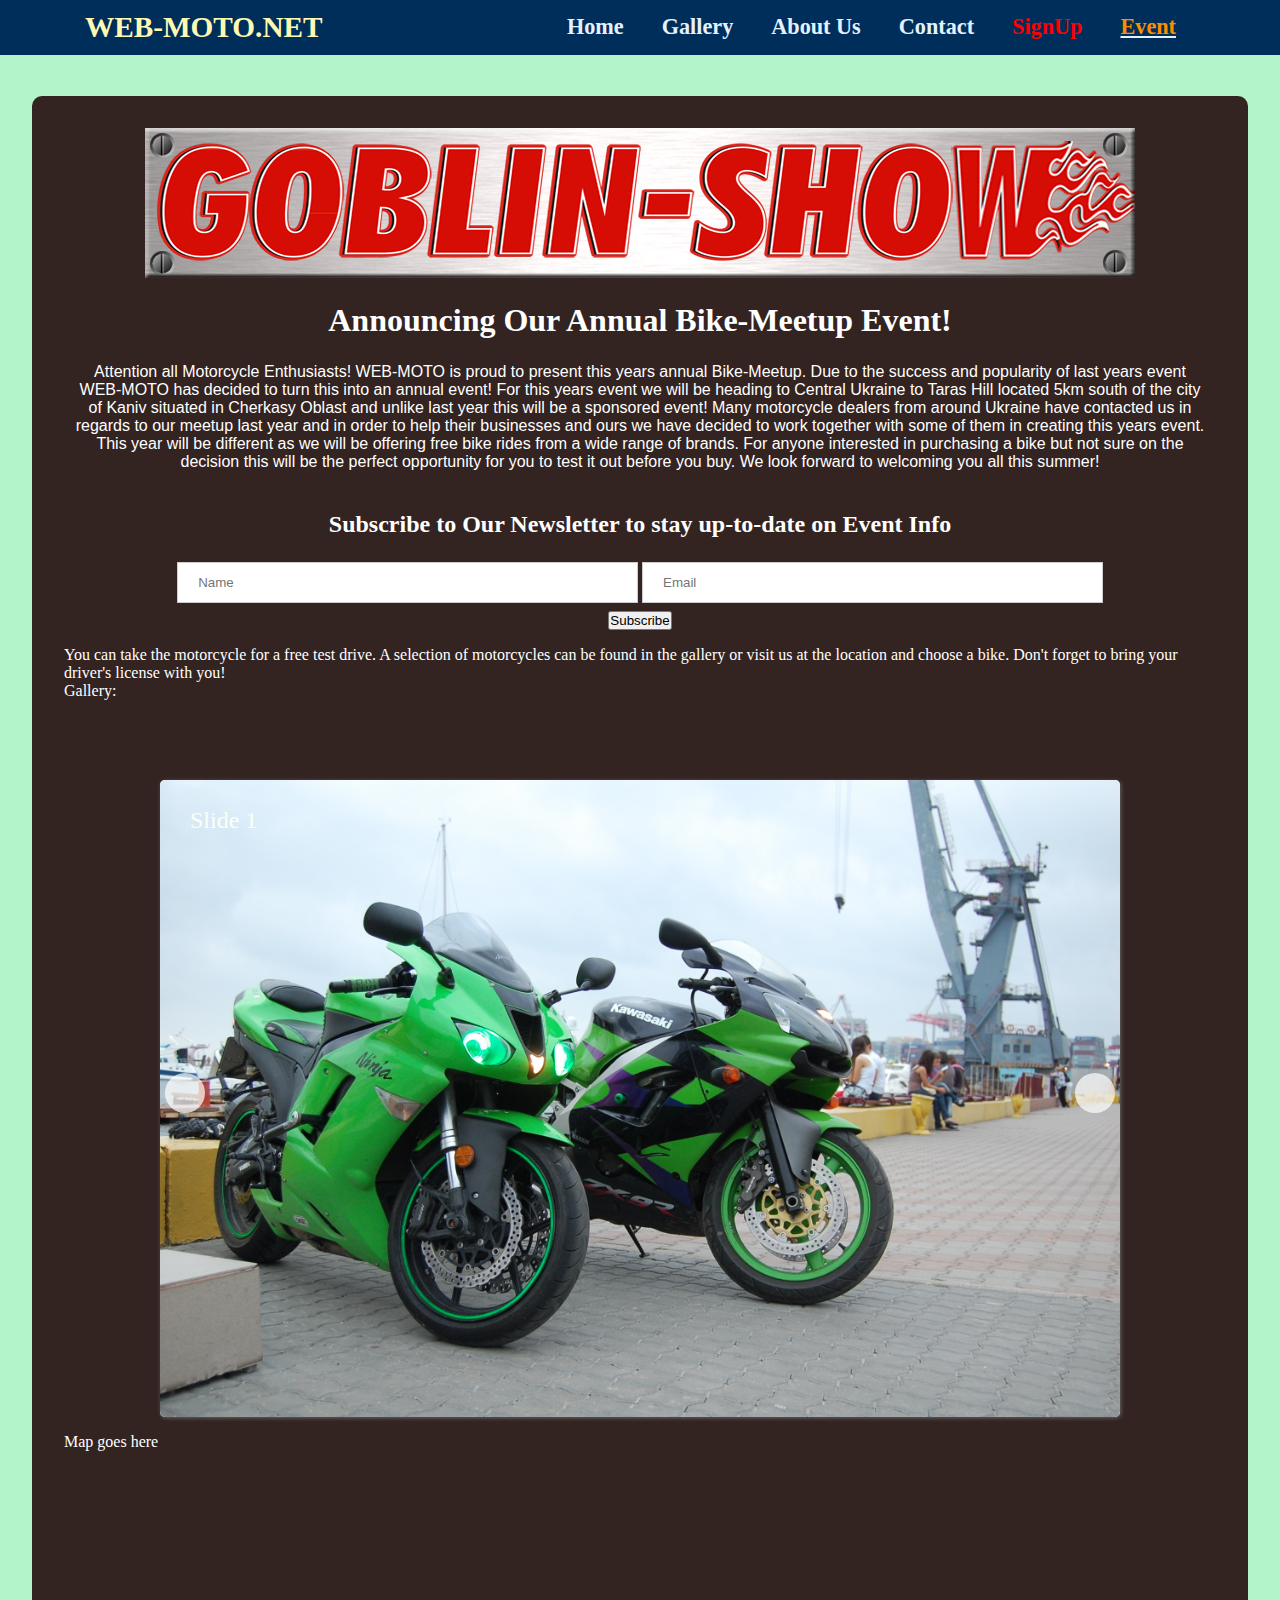
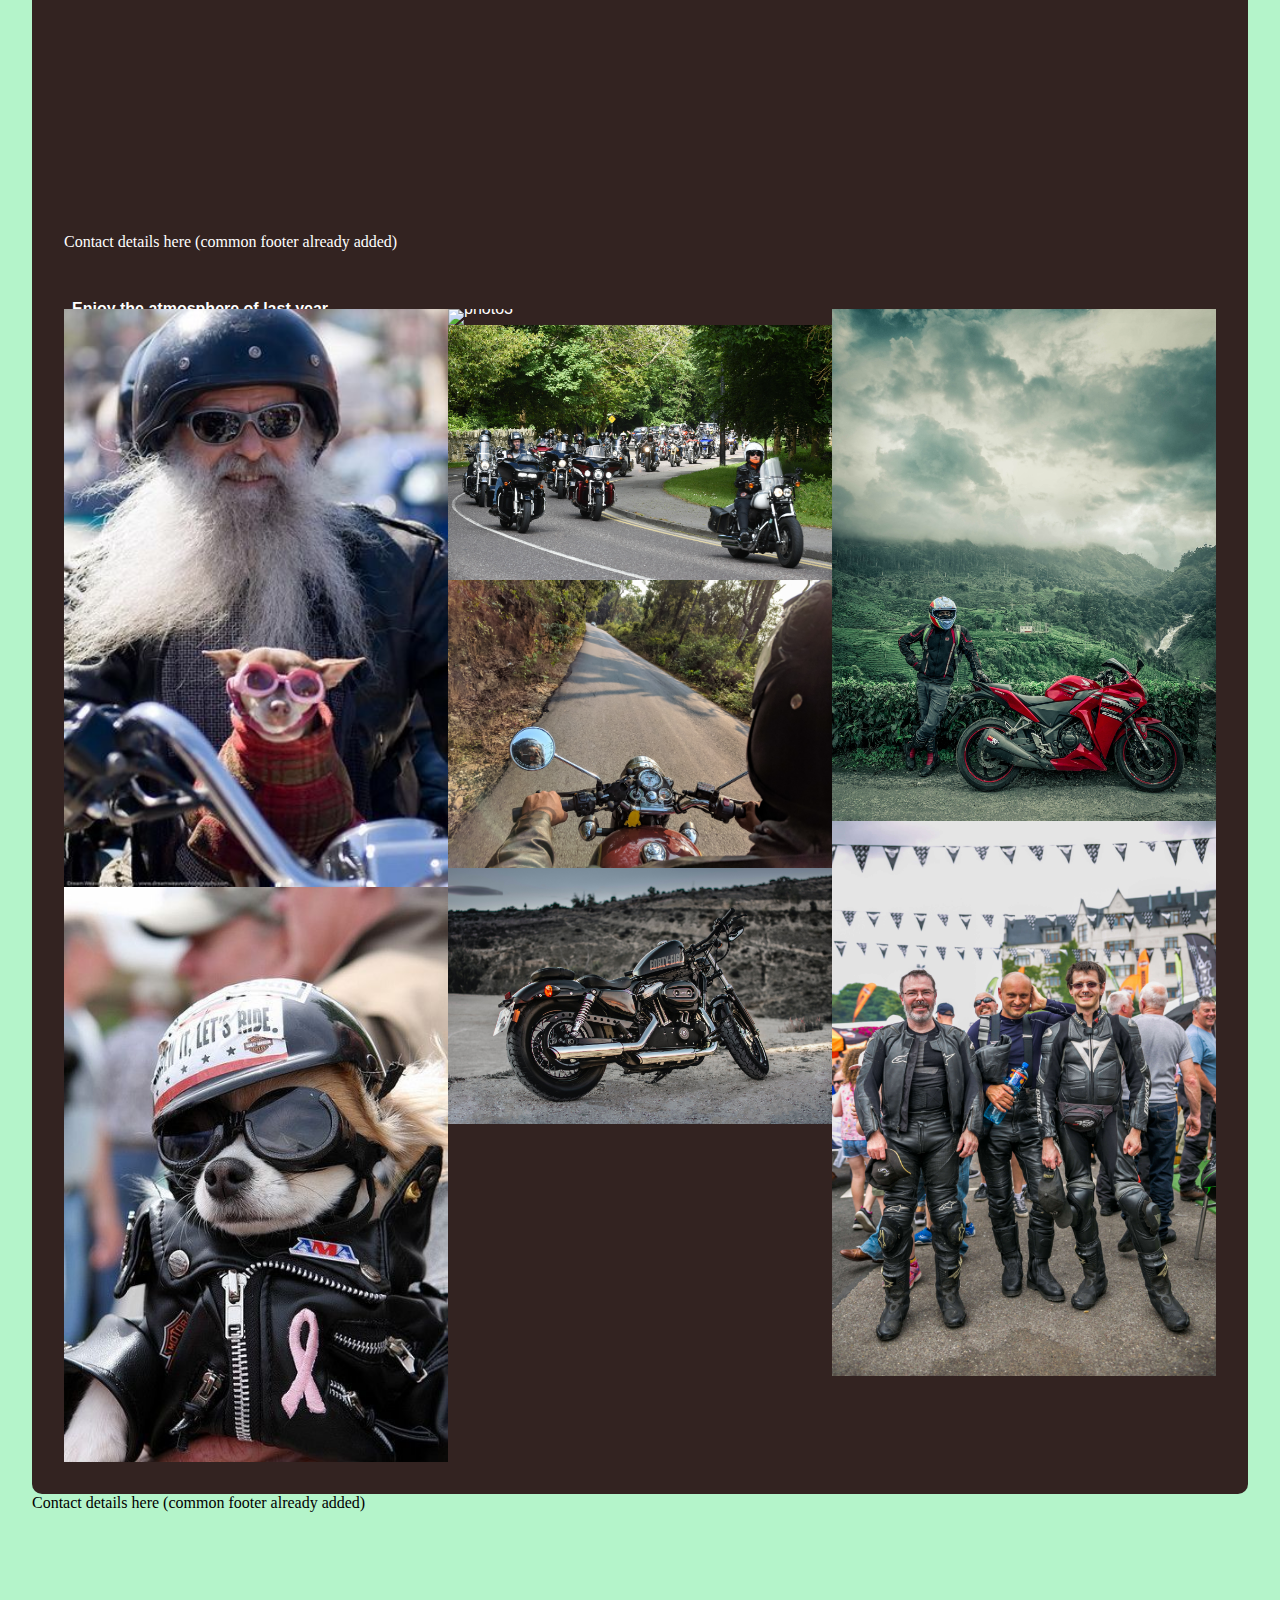
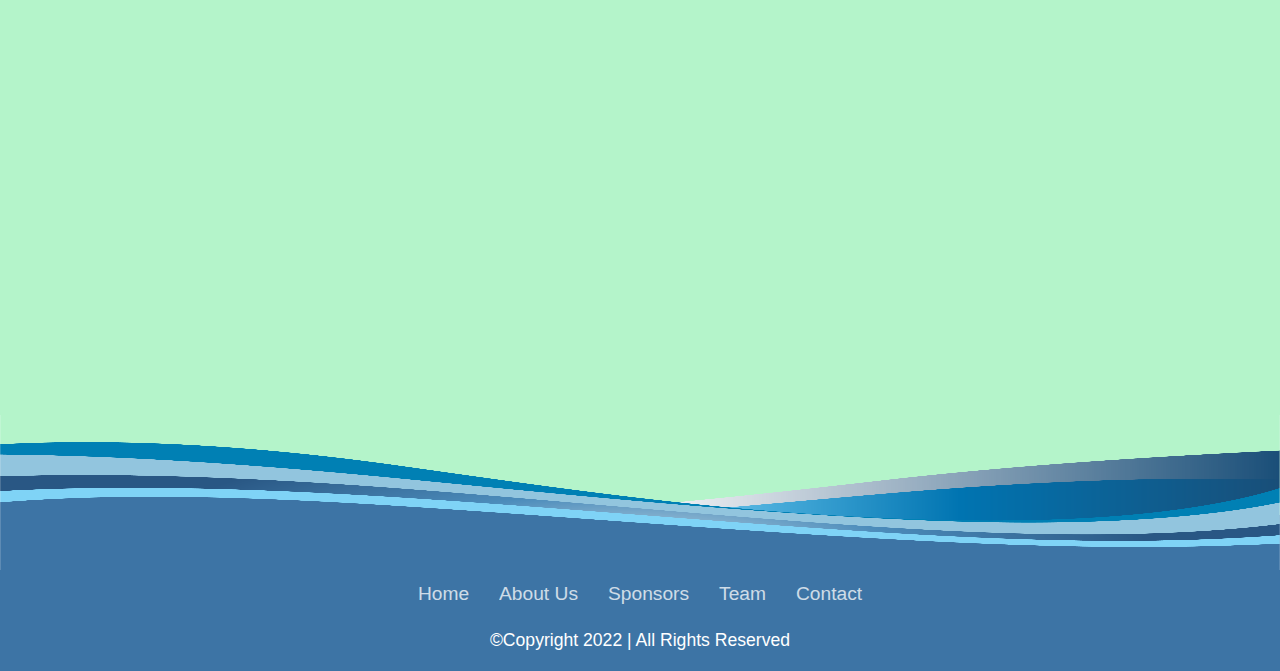
==== event.html @ acdd7795 "banner" ====
<!DOCTYPE html>
<html lang="en">
<head>
    <meta charset="UTF-8">
    <meta http-equiv="X-UA-Compatible" content="IE=edge">
    <meta name="viewport" content="width=device-width, initial-scale=1.0">
    <meta name="description" content="The official site of BIKE-SHOW.">
    <meta name="keywords"
          content="bike-show, bike, moto-rock, bikers, Ukraine, motorcycles">
    <meta name="author" content="BIKERS">
    <link rel="stylesheet" href="style.css">
    <title>Home</title>
    <link rel="shortcut icon" type="image/png" href="assets/images/helmet.png">
</head>
<body>
<header>
    <div class="container">
        <a href="http://www.moto.kiev.ua" id="logo" target="_blank"><h3>
            web-moto.net</h3></a>
        <label for="toggle-1" class="toggle-menu"><i
                class="toggle-icon"></i></label>
        <input type="checkbox" id="toggle-1">
        <nav>
            <ul class="menu">
                <li><a href="index.html"><h3>Home</h3></a></li>
                <li><a href="gallery.html"><h3>Gallery</h3></a></li>
                <li><a href="about.html"><h3>About Us</h3></a></li>
                <li><a href="index.html#schedule"><h3>Contact</h3></a></li>
                <li><a href="form.html"><h3 style="color: red">SignUp</h3></a>
                </li>
                <li><a href="event.html" class='active'><h3
                        style="color: darkorange">Event</h3></a></li>
            </ul>
        </nav>
    </div>
</header>
<main>
    <div class="event">
         <div class="pictures">
<a class="pictures-img" href="assets/images/goblinshow.jpg" target="_blank"><img src="assets/images/goblinshow.jpg" alt="by-the-sea"></a>
         </div>
        <h2 class="text-align">Announcing Our Annual Bike-Meetup Event!</h2>
        <p class="text-align">Attention all Motorcycle Enthusiasts! WEB-MOTO is
            proud to present this years annual Bike-Meetup. Due to the success
            and popularity of last years event WEB-MOTO has decided to turn this
            into an annual event! For this years event we will be heading to
            Central Ukraine to Taras Hill located 5km south of the city of Kaniv
            situated in Cherkasy Oblast and unlike last year this will be a
            sponsored event! Many motorcycle dealers from around Ukraine have
            contacted us in regards to our meetup last year and in order to help
            their businesses and ours we have decided to work together with some
            of them in creating this years event. This year will be different as
            we will be offering free bike rides from a wide range of brands. For
            anyone interested in purchasing a bike but not sure on the decision
            this will be the perfect opportunity for you to test it out before
            you buy. We look forward to welcoming you all this summer!</p>
        <div class="newsletter">
            <h3 class="text-align">Subscribe to Our Newsletter to stay
                up-to-date on Event Info</h3>
            <form action="action_page.php" method="post" id="newsletter-form">
                <div id="newsletter" class="text-align">
                    <input type="text" placeholder="Name" name="name" required>
                    <input type="text" placeholder="Email" name="mail" required>
                    <label>
                        <input type="checkbox" checked="checked"
                               name="subscribe"> Event Newsletter
                    </label>
                </div>
                <div id="submit" class="text-align">
                    <input type="submit" value="Subscribe">
                </div>
            </form>
        </div>
        <div id="gallery-wrapper">You can take the motorcycle for a free test
            drive.
            A selection of motorcycles can be found in the gallery or visit us
            at the location and choose a bike.
            Don't forget to bring your driver's license with you!
            <br>
            Gallery:
            <div>
                <div id="slider_bl">
                    <div class="wrapper">
                        <input checked="" type="radio" name="slider"
                               id="slide1">
                        <input type="radio" name="slider" id="slide2">
                        <input type="radio" name="slider" id="slide3">
                        <input type="radio" name="slider" id="slide4">
                        <input type="radio" name="slider" id="slide5">
                        <div class="slider-wrapper">
                            <div class="inner">
                                <article>
                                    <div class="info top-left">
                                        <h3>Slide 1</h3></div>
                                    <img src="bike_images/DSC_4905.JPG"
                                         alt="DSC_4905">
                                </article>
                                <article>
                                    <div class="info bottom-right">
                                        <h3>Slide 2</h3></div>
                                    <img src="bike_images/DSC_6352.JPG"
                                         alt="DSC_6352">
                                </article>
                                <article>
                                    <div class="info bottom-left">
                                        <h3>Slide 3</h3></div>
                                    <img src="bike_images/DSC_6374.JPG"
                                         alt="DSC_6374">
                                </article>
                                <article>
                                    <div class="info top-right">
                                        <h3>Slide 4</h3></div>
                                    <img src="bike_images/DSC_4408.JPG"
                                         alt="DSC_4408">
                                </article>
                                <article>
                                    <div class="info top-right">
                                        <h3>Slide 5</h3></div>
                                    <img src="bike_images/DSC_6267.JPG"
                                         alt="DSC_6267">
                                </article>
                            </div>
                        </div>
                        <div class="slider-prev-next-control">
                            <label for="slide1"></label>
                            <label for="slide2"></label>
                            <label for="slide3"></label>
                            <label for="slide4"></label>
                            <label for="slide5"></label>
                        </div>
                        <div class="slider-dot-control">
                            <label for="slide1"></label>
                            <label for="slide2"></label>
                            <label for="slide3"></label>
                            <label for="slide4"></label>
                            <label for="slide5"></label>
                        </div>
                    </div>
                </div>
            </div>
            <div id="map-wrapper">
                Map goes here
            </div>
            <div id="contact">
                Contact details here (common footer already added)
            </div>
        </div>
        <div class="photo" id="photo">
            <!-- add images -->
            <p><strong>Enjoy the atmosphere of last year </strong></p><br>
        </div>
        <div id="photo">
            <img src="bike_images/1.jpg" alt="photo1">
            <img src="bike_images/2.jpg" alt="photo2">
            <img src="bike_images/3.png" alt="photo3">
            <img src="bike_images/4.jpg" alt="photo4">
            <img src="bike_images/5.jpg" alt="photo5">
            <img src="bike_images/6.jpg" alt="photo6">
            <img src="bike_images/7.jpg" alt="photo7">
            <img src="bike_images/8.jpg" alt="photo8">
        </div>
    </div>

    <div id="contact">
        Contact details here (common footer already added)
    </div>
    <!-- Map Google map -->
    <p>
        <iframe src="https://www.google.com/maps/embed?pb=!1m18!1m12!1m3!1d2578.8684226351047!2d31.51024121523637!3d49.73210174674415!2m3!1f0!2f0!3f0!3m2!1i1024!2i768!4f13.1!3m3!1m2!1s0x40d6b2041fed7225%3A0x7a089d3043e82667!2sTarasova%20Hora!5e0!3m2!1sen!2sie!4v1675256637664!5m2!1sen!2sie"
                width="100%" height="445" style="border:0;" allowfullscreen=""
                loading="lazy"
                referrerpolicy="no-referrer-when-downgrade"></iframe>
    </p>
    </div>
</main>
<footer class="footer">
    <div class="waves">
        <div class="wave" id="wave1"></div>
    </div>
    <ul class="social">
        <li><a href="https://www.facebook.com" target="_blank" rel="noopener"
               aria-label="Find us on Facebook (link opens in a new tab)">
            <ion-icon name="logo-facebook"></ion-icon>
        </a></li>
        <li><a href="https://www.twitter.com" target="_blank" rel="noopener"
               aria-label="Find us on Twitter (link opens in a new tab)">
            <ion-icon name="logo-twitter"></ion-icon>
        </a></li>
        <li><a href="https://www.linkedin.com" target="_blank" rel="noopener"
               aria-label="Find us on LinkedIn (link opens in a new tab)">
            <ion-icon name="logo-linkedin"></ion-icon>
        </a></li>
        <li><a href="https://www.instagram.com" target="_blank" rel="noopener"
               aria-label="Find us on Instagram (link opens in a new tab)">
            <ion-icon name="logo-instagram"></ion-icon>
        </a></li>
    </ul>
    <ul class="menuf">
        <li><a href="#home">Home</a></li>
        <li><a href="about.html">About Us</a></li>
        <li><a href="http://www.moto.kiev.ua/" target="_blank">Sponsors</a></li>
        <li><a href="http://www.google.com" target="_blank">Team</a></li>
        <li><a href="#schedule">Contact</a></li>
    </ul>
    <p>©Copyright 2022 | All Rights Reserved</p>
</footer>
<script type="module"
        src="https://unpkg.com/ionicons@5.5.2/dist/ionicons/ionicons.esm.js"></script>
<script nomodule
        src="https://unpkg.com/ionicons@5.5.2/dist/ionicons/ionicons.js"></script>
</body>
</html>
---- style.css ----
@import url('https://fonts.googleapis.com/css?family=Merienda+One|Open+Sans&display=swap');
@import url('https://fonts.googleapis.com/css2?family=Playfair+Display:ital,wght@1,500&display=swap');

.body {
    background-color: #b4f4caff;
}

/*slider*/
#slider_bl .wrapper {
    max-width: 60em;
    margin: 1em auto;
    position: relative;
    margin-top: 80px;
}

#slider_bl input {
    display: none;
}

#slider_bl .inner {
    width: 500%;
    line-height: 0;
}

#slider_bl article {
    width: 20%;
    float: left;
    position: relative;
}

#slider_bl article img {
    width: 100%;
}

#slider_bl .slider-prev-next-control {
    height: 50px;
    position: absolute;
    top: 50%;
    width: 100%;
    -webkit-transform: translateY(-50%);
    -moz-transform: translateY(-50%);
    -ms-transform: translateY(-50%);
    -o-transform: translateY(-50%);
    transform: translateY(-50%);
}

#slider_bl .slider-prev-next-control label {
    display: none;
    width: 40px;
    height: 40px;
    border-radius: 50%;
    background: #fff;
    opacity: .7;
}

#slider_bl .slider-prev-next-control label:hover {
    opacity: 1;
}

#slider_bl .slider-dot-control {
    position: absolute;
    width: 100%;
    bottom: 0;
    text-align: center;
    visibility: hidden;
}

#slider_bl .slider-dot-control label {
    cursor: pointer;
    border-radius: 5px;
    display: inline-block;
    width: 10px;
    height: 10px;
    background: #bbb;
    -webkit-transition: all .3s;
    -moz-transition: all .3s;
    transition: all .3s;
}

#slider_bl .slider-dot-control label:hover {
    background: #ccc;
    border-color: #777;
}

#slider_bl .info {
    position: absolute;
    font-style: italic;
    line-height: 20px;
    opacity: 0;
    color: #000;
    text-align: left;
    -webkit-transition: all 1s ease-out .6s;
    -moz-transition: all 1s ease-out .6s;
    transition: all 1s ease-out .6s;
}

#slider_bl .info h3 {
    color: #fcfff4;
    margin: 0 0 5px;
    font-weight: 400;
    font-size: 1.5em;
    font-style: normal;
}

#slider_bl .info.top-left {
    top: 30px;
    left: 30px;
}

#slider_bl .info.top-right {
    top: 30px;
    right: 30px;
}

#slider_bl .info.bottom-left {
    bottom: 30px;
    left: 30px;
}

#slider_bl .info.bottom-right {
    bottom: 30px;
    right: 30px;
}

#slider_bl .slider-wrapper {
    width: 100%;
    overflow: hidden;
    border-radius: 5px;
    box-shadow: 1px 1px 4px #666;
    background: #fff;
    background: #fcfff4;
    -webkit-transform: translateZ(0);
    -moz-transform: translateZ(0);
    -ms-transform: translateZ(0);
    -o-transform: translateZ(0);
    transform: translateZ(0);
    -webkit-transition: all .5s ease-out;
    -moz-transition: all .5s ease-out;
    transition: all .5s ease-out;
}

#slider_bl .slider-wrapper .inner {
    -webkit-transform: translateZ(0);
    -moz-transform: translateZ(0);
    -ms-transform: translateZ(0);
    -o-transform: translateZ(0);
    transform: translateZ(0);
    -webkit-transition: all .8s cubic-bezier(.77, 0, .175, 1);
    -moz-transition: all .8s cubic-bezier(.77, 0, .175, 1);
    transition: all .8s cubic-bezier(.77, 0, .175, 1);
}

#slider_bl #slide1:checked ~ .slider-prev-next-control label:nth-child(2)::after,
#slider_bl #slide1:checked ~ .slider-prev-next-control label:nth-child(5)::after,
#slider_bl #slide2:checked ~ .slider-prev-next-control label:nth-child(1)::after,
#slider_bl #slide2:checked ~ .slider-prev-next-control label:nth-child(3)::after,
#slider_bl #slide3:checked ~ .slider-prev-next-control label:nth-child(2)::after,
#slider_bl #slide3:checked ~ .slider-prev-next-control label:nth-child(4)::after,
#slider_bl #slide4:checked ~ .slider-prev-next-control label:nth-child(3)::after,
#slider_bl #slide4:checked ~ .slider-prev-next-control label:nth-child(5)::after,
#slider_bl #slide5:checked ~ .slider-prev-next-control label:nth-child(1)::after,
#slider_bl #slide5:checked ~ .slider-prev-next-control label:nth-child(4)::after {
    font-family: FontAwesome;
    font-style: normal;
    font-weight: 400;
    text-decoration: inherit;
    margin: 0;
    line-height: 38px;
    font-size: 3em;
    display: block;
    color: #777;
}

#slider_bl #slide1:checked ~ .slider-prev-next-control label:nth-child(2)::after,
#slider_bl #slide2:checked ~ .slider-prev-next-control label:nth-child(3)::after,
#slider_bl #slide3:checked ~ .slider-prev-next-control label:nth-child(4)::after,
#slider_bl #slide4:checked ~ .slider-prev-next-control label:nth-child(5)::after,
#slider_bl #slide5:checked ~ .slider-prev-next-control label:nth-child(1)::after {
    content: "\f105";
    padding-left: 15px;
}

#slider_bl #slide1:checked ~ .slider-prev-next-control label:nth-child(2),
#slider_bl #slide2:checked ~ .slider-prev-next-control label:nth-child(3),
#slider_bl #slide3:checked ~ .slider-prev-next-control label:nth-child(4),
#slider_bl #slide4:checked ~ .slider-prev-next-control label:nth-child(5),
#slider_bl #slide5:checked ~ .slider-prev-next-control label:nth-child(1) {
    display: block;
    float: right;
    margin-right: 5px;
}

#slider_bl #slide1:checked ~ .slider-prev-next-control label:nth-child(5),
#slider_bl #slide2:checked ~ .slider-prev-next-control label:nth-child(1),
#slider_bl #slide3:checked ~ .slider-prev-next-control label:nth-child(2),
#slider_bl #slide4:checked ~ .slider-prev-next-control label:nth-child(3),
#slider_bl #slide5:checked ~ .slider-prev-next-control label:nth-child(4) {
    display: block;
    float: left;
    margin-left: 5px;
}

#slider_bl #slide1:checked ~ .slider-prev-next-control label:nth-child(5)::after,
#slider_bl #slide2:checked ~ .slider-prev-next-control label:nth-child(1)::after,
#slider_bl #slide3:checked ~ .slider-prev-next-control label:nth-child(2)::after,
#slider_bl #slide4:checked ~ .slider-prev-next-control label:nth-child(3)::after,
#slider_bl #slide5:checked ~ .slider-prev-next-control label:nth-child(4)::after {
    content: "\f104";
    padding-left: 8px;
}

#slider_bl #slide1:checked ~ .slider-dot-control label:nth-child(1),
#slider_bl #slide2:checked ~ .slider-dot-control label:nth-child(2),
#slider_bl #slide3:checked ~ .slider-dot-control label:nth-child(3),
#slider_bl #slide4:checked ~ .slider-dot-control label:nth-child(4),
#slider_bl #slide5:checked ~ .slider-dot-control label:nth-child(5) {
    background: #333;
}

#slider_bl #slide1:checked ~ .slider-wrapper article:nth-child(1) .info, #slider_bl #slide2:checked ~ .slider-wrapper article:nth-child(2) .info, #slider_bl #slide3:checked ~ .slider-wrapper article:nth-child(3) .info, #slider_bl #slide4:checked ~ .slider-wrapper article:nth-child(4) .info, #slider_bl #slide5:checked ~ .slider-wrapper article:nth-child(5) .info {
    opacity: 1;
}

#slider_bl #slide1:checked ~ .slider-wrapper .inner {
    margin-left: 0;
}

#slider_bl #slide2:checked ~ .slider-wrapper .inner {
    margin-left: -100%;
}

#slider_bl #slide3:checked ~ .slider-wrapper .inner {
    margin-left: -200%;
}

#slider_bl #slide4:checked ~ .slider-wrapper .inner {
    margin-left: -300%;
}

#slider_bl #slide5:checked ~ .slider-wrapper .inner {
    margin-left: -400%;
}

@media only screen and (max-width: 850px) and (min-width: 450px) {
    #slider_bl .slider-wrapper {
        border-radius: 0
    }
}

@media only screen and (max-width: 450px) {
    #slider_bl .slider-wrapper {
        border-radius: 0
    }

    #slider_bl .slider-wrapper .info {
        opacity: 0
    }
}

@media only screen and (min-width: 850px) {
    #slider_bl body {
        padding: 0 80px
    }
}

/* map */
#map-wrapper {

    height: 400px;
    margin-bottom: 0;
}

#map {
    height: 100%;
    width: 100%;
    border: none;
}

.div {
    padding: 20px;
    width: 100%;
    resize: both;
    overflow: auto;
    margin-bottom: 50px;
}

.div2 {
    padding: 20px;
    width: 100%;
    resize: both;
    overflow: auto;
    border-bottom: solid 60px #b4f4ca;
}

.permit {
    color: red;
}

/*footer*/
@import url('https://fonts.googleapis.com/css?family=Poppins:200,300,400,500,600,700,800,900&display=swap');
* {
    margin: 0;
    padding: 0;
    box-sizing: border-box;
    font-family: 'Poppins', sans-serif;
}

body {
    display: flex;
    flex-direction: column;
    justify-content: flex-srart;
    min-height: 100vh;
}

footer {
    position: relative;
    width: 100%;
    padding: 20px 50px;
    background: #3d74a5;
    display: flex;
    justify-content: center;
    align-items: center;
    flex-direction: column;
    margin-top: 100px;
}

footer .wave {
    position: absolute;
    top: -100px;
    left: 0;
    width: 100%;
    height: 155px;
    background: center 100% / cover no-repeat url('assets/images/vawes.png');
    background-size: 100% 170px; /*ширина и высота волны*/
}

.social,
.menuf {
    position: relative;
    display: flex;
    justify-content: center;
    align-items: center;
    margin: 10px 0;
    flex-wrap: wrap;
}

.social li,
.menuf li {
    list-style: none;
}

.social li a {
    font-size: 2em;
    color: #fff;
    margin: 0 10px;
    display: inline-block;
    transition: 0.5s;
}

.menuf li a {
    font-size: 1.2em;
    color: #fff;
    opacity: 0.75;
    margin: 0 15px;
    text-decoration: none;
    display: inline-block;
}

.menuf li a:hover {
    opacity: 1;
}

footer p {
    color: #fff;
    text-align: center;
    margin-top: 15px;
    font-size: 1.1em;
}

.footer {
    margin-top: auto;
}

/*cards*/
h1, h2, h3, h4, div {
    font-family: 'Merienda One', 'Brush Script MT', cursive;
}

.playfair {
    font-family: 'Diplomata SC', cursive;
}

#schedule {
    padding: 10em 0;
    margin-bottom: 0;
    background: url('https://i.ibb.co/qFHZC2j/DSC-6279.jpg') center center / cover no-repeat fixed;
}

#schedule-box {
    background-color: rgba(165, 42, 42, 0.8);
    position: relative;
    left: 20px;
    top: -15px;
    border-radius: 10px
}

.text-center {
    text-align: center;
}

.text-white {
    color: #FFFFFF;
}

.schedule-box {
    width: 33%;
    margin: 1rem 0;
    display: inline-block;
}

.float-left {
    float: left;
}

#address-box {
    background-color: rgba(93, 240, 198, 0.8);
    position: relative;
    z-index: 1;
    border-radius: 10px
}

#contacts-box {
    background-color: rgba(255, 192, 39, 0.8);
    position: relative;
    right: 20px;
    top: -15px;
    border-radius: 10px
}

.float-right {
    float: right;
}

.spacer {
    clear: both;
}

#contact {
    margin-bottom: 50px;
}

.contact-boxes-container {
    width: 66%;
    margin: 0 auto;
}

.contact-box-left {
    width: 250px;
    margin-top: -20px;
    float: left;
}

.contact-box-right {
    margin-top: -20px;
    float: right;
}

.spacer {
    clear: both;
}

.contact-box-center {
    width: 250px;
    height: 250px;
    margin: 0 auto;
    text-align: center;
}

/*adapted gallery*/
.pictures {
    display: grid;
    grid-template-areas:
          'img-1 img-2 img-3 img-4'
          'img-1 img-5 img-5 img-6';
    justify-content: center;
}

.pictures-img:nth-of-type(1) {
    grid-area: img-1;
}

.pictures-img:nth-of-type(2) {
    grid-area: img-2;
}

.pictures-img:nth-of-type(3) {
    grid-area: img-3;
}

.pictures-img:nth-of-type(4) {
    grid-area: img-4;
}

.pictures-img:nth-of-type(5) {
    grid-area: img-5;
}

.pictures-img:nth-of-type(6) {
    grid-area: img-6;
}

.pictures-img img {
    display: block;
    width: 100%;
    height: 100%;
    object-fit: cover;
}

@media only screen and (min-width: 991px) and (max-width: 1480px) {
    .pictures {
        margin: 0 20px;
    }
}

@media (max-width: 990px) {
    .pictures {
        margin: 0 20px;
    }

    .pictures {
        grid-template-areas:
            'img-1 img-2 img-3'
            'img-1 img-5 img-5'
            'img-6 img-4 img-4';
    }
}

@media (max-width: 680px) {
    .pictures {
        margin: 0 20px;
    }

    .pictures {
        grid-template-areas:
            'img-2 img-1'
            'img-3 img-1'
            'img-4 img-4'
            'img-5 img-6';
    }
}

@media (max-width: 480px) {
    .pictures {
        grid-template-areas:
            'img-2 img-1'
            'img-3 img-1'
            'img-5 img-5'
            'img-4 img-4'
            'img-6 img-6';
    }
}

@media only screen and (min-width: 991px) and (max-width: 1480px) {
    .pictures {
        margin: 0 20px;
    }
}

/*header*/
body {
    margin: 0;
    overflow-x: hidden;
}

header {
    width: 100%;
    display: table;
    background-color: #002e5b;
    margin-bottom: 0;
    position: fixed;
    z-index: 2;
    top: 0;
}

.container {
    width: 100%;
    padding-right: 15px;
    padding-left: 15px;
    margin-right: auto;
    margin-left: auto
}

.toggle-icon {
    background-image: url("data:image/svg+xml,%3csvg xmlns='http://www.w3.org/2000/svg' viewBox='0 0 30 30'%3e%3cpath stroke='rgba%28255, 255, 255, 0.55%29' stroke-linecap='round' stroke-miterlimit='10' stroke-width='2' d='M4 7h22M4 15h22M4 23h22'/%3e%3c/svg%3e");
    width: 30px;
    height: 30px;
    position: absolute;
}

@media (min-width: 1200px) {
    .container {
        max-width: 1140px
    }
}

#logo {
    float: left;
    font-size: 25px;
    text-transform: uppercase;
    color: #fffab2;
    font-weight: 600;
    text-decoration: none;
    padding: 11px 0
}

nav {
    width: auto;
    float: right;
    margin-top: 7px
}

nav ul {
    display: table;
    float: right;
    margin: 0;
    padding: 0
}

nav ul li {
    float: left;
    list-style-type: none
}

nav ul li:last-child {
    padding-right: 0
}

nav ul li a {
    color: #e4f2ff;
    font-size: 19px;
    padding: 7px 19px;
    display: inline-block;
    text-decoration: none
}

nav ul li a:hover {
    background-color: #143a06;
    color: #fff9c8;
    text-decoration: underline
}

input[type=checkbox], label {
    display: none
}

.active {
    text-decoration: underline;
}

@media only screen and (max-width: 980px) {
    header {
        padding: 10px 0
    }

    #logo {
        padding: 0
    }

    input[type=checkbox] {
        position: absolute;
        top: -9999px;
        left: -9999px;
        background: none
    }

    input[type=checkbox]:focus {
        background: none
    }

    label {
        float: right;
        display: inline-block;
        cursor: pointer;
        margin-right: 65px
    }

    input[type=checkbox]:checked ~ nav {
        display: block
    }

    nav {
        display: none;
        position: absolute;
        right: 0;
        top: 50px;
        background-color: #002e5b;
        padding: 0;
        z-index: 99
    }

    nav ul {
        width: auto
    }

    nav ul li {
        float: none;
        padding: 0;
        width: 100%;
        display: table
    }

    nav ul li a {
        color: #FFF;
        font-size: 15px;
        padding: 10px 20px;
        display: block;
        border-bottom: 1px solid rgba(225, 225, 225, 0.1)
    }
}

@media only screen and (max-width: 360px) {
    label {
        padding: 5px 0
    }

    #logo {
        font-size: 20px
    }

    nav {
        top: 47px
    }
}

.signup {
    margin-top: 80px;
}

.goblin {
    margin-top: 62px;
    width: 100%;
}

/*form*/
body {
    font-family: Arial, sans-serif;
    font-size: 16px;
    color: #000;
    background-color: #b4f4ca;
}

* {
    box-sizing: border-box;
}

.form {
    max-width: 520px;
    padding: 15px;
    background-color: #fff;
    margin-right: auto;
    margin-left: auto;
    margin-top: 20px;
    margin-bottom: 50px;
}

.input {
    display: block;
    width: 100%;
    padding: 20px 10px;
    margin-bottom: 10px;
    border: 1px solid #ccc;
    font-family: inherit;
    font-size: 32px;
}

.btn {
    display: block;
    width: 100%;
    padding: 16px 10px;
    border: 0;
    background-color: #1cbc11;
    cursor: pointer;
    font-family: inherit;
    font-size: 36px;
    color: #fff;
}

.btn:hover {
    background-color: #14a20a;
}

/* Event page */

main {
    flex: 1 1 auto;
    width: 100%;
    height: 100%;
    margin-top: 64px;
    margin-bottom: 72px;
    padding: 2rem;
}

.text-align {
    text-align: center;
}

.newsletter-form {
    border: 3px solid #f1f1f1;
}

input[type=text], input[type=password] {
    width: 40%;
    padding: 12px 20px;
    margin: 8px 0;
    display: inline-block;
    border: 1px solid #ccc;
    box-sizing: border-box;
  }

.event {
    background-color: #332321;
    color: white;
    border-radius: 10px;
    padding: 2rem;
}

.event h2 {
    font-size: 2rem;
    margin: 1.5rem;
}
.event h3 {
    font-size: 1.5rem;
    margin: 1rem;
}
.event p {
    margin: 0.5rem;
}
.event-banner {
    display: block;
    height: 480px;
    object-fit: cover;
    width: 100%;
    background: chocolate; /* If the image doesn't load */
}
.newsletter {
    padding: 1rem 0;
}

@media (max-width: 720px) {
    main {
        padding: 1rem;
    }

    .event {
        padding: 1rem;
    }
}
/* gallery  */
#photo {
    clear: both;
    line-height: 0;
    column-count: 3;
    column-gap: 0px;}
  #photo img{
    width: 100%;}
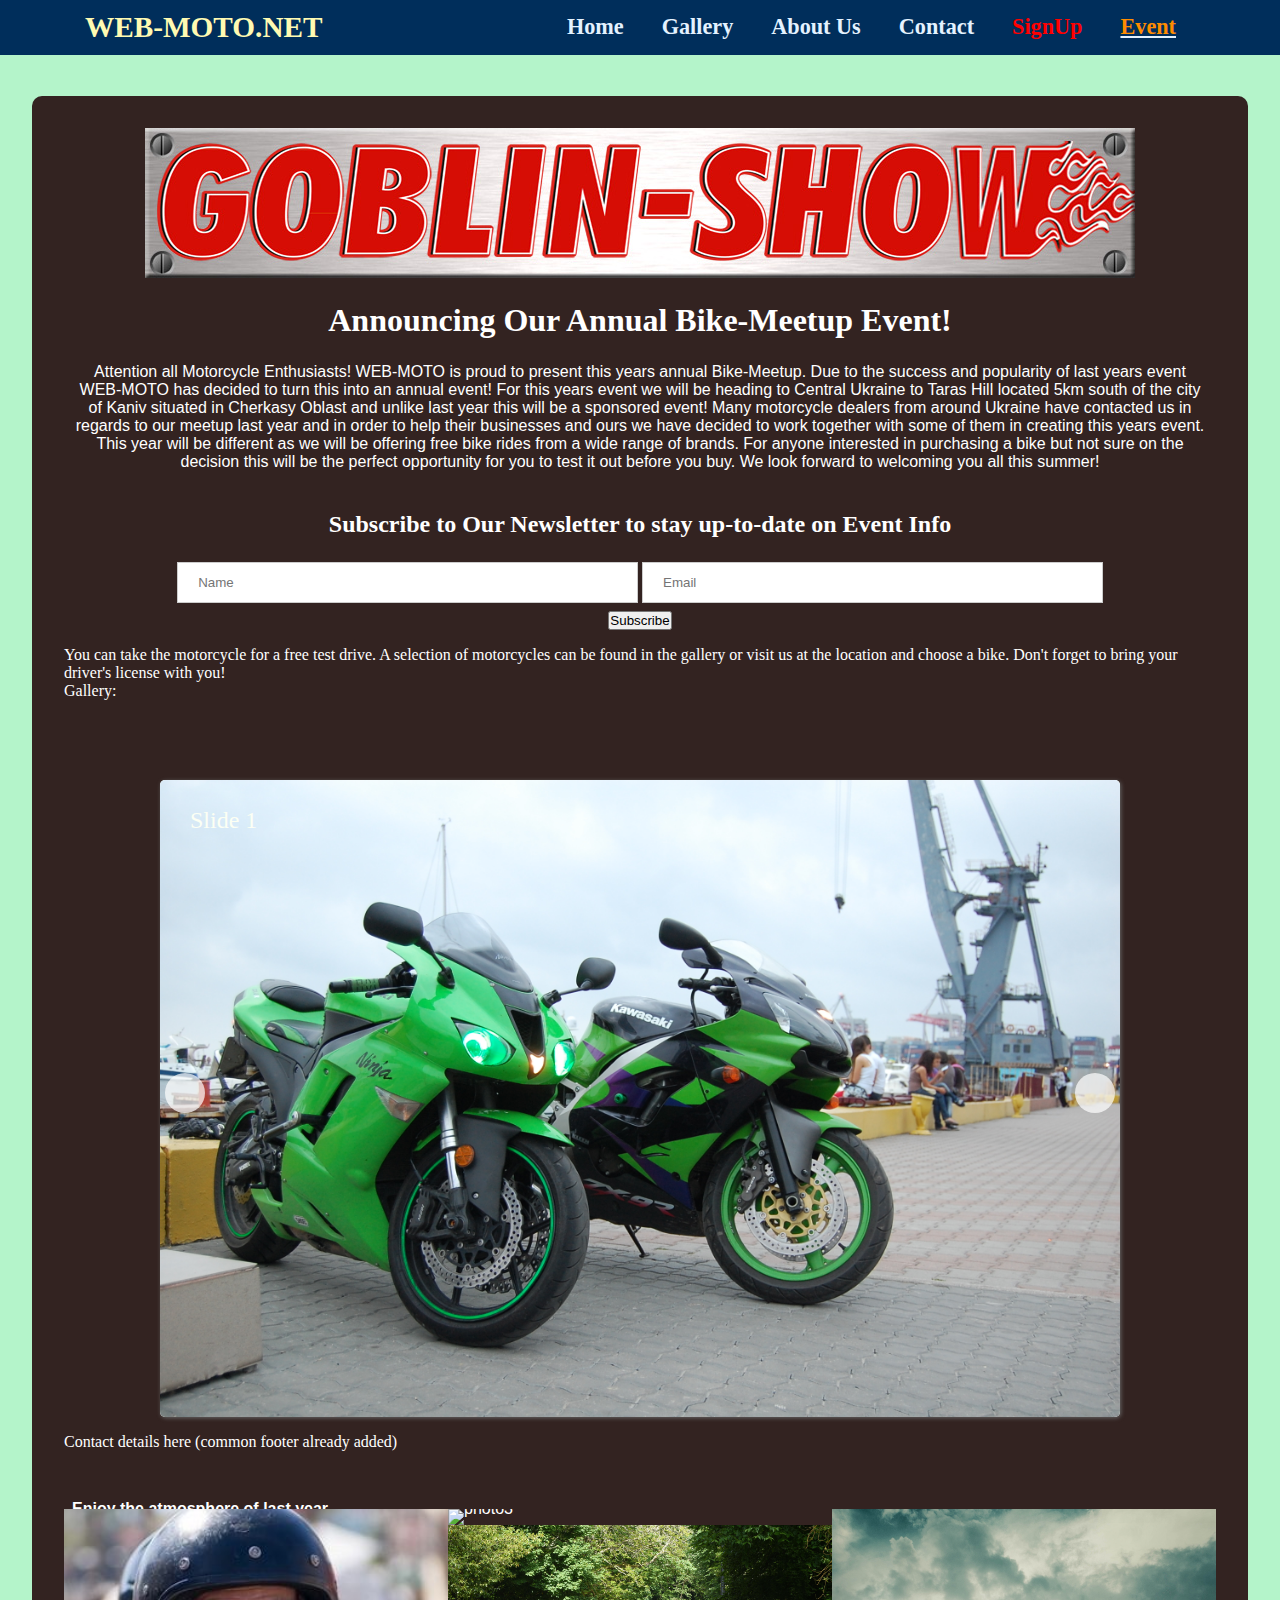
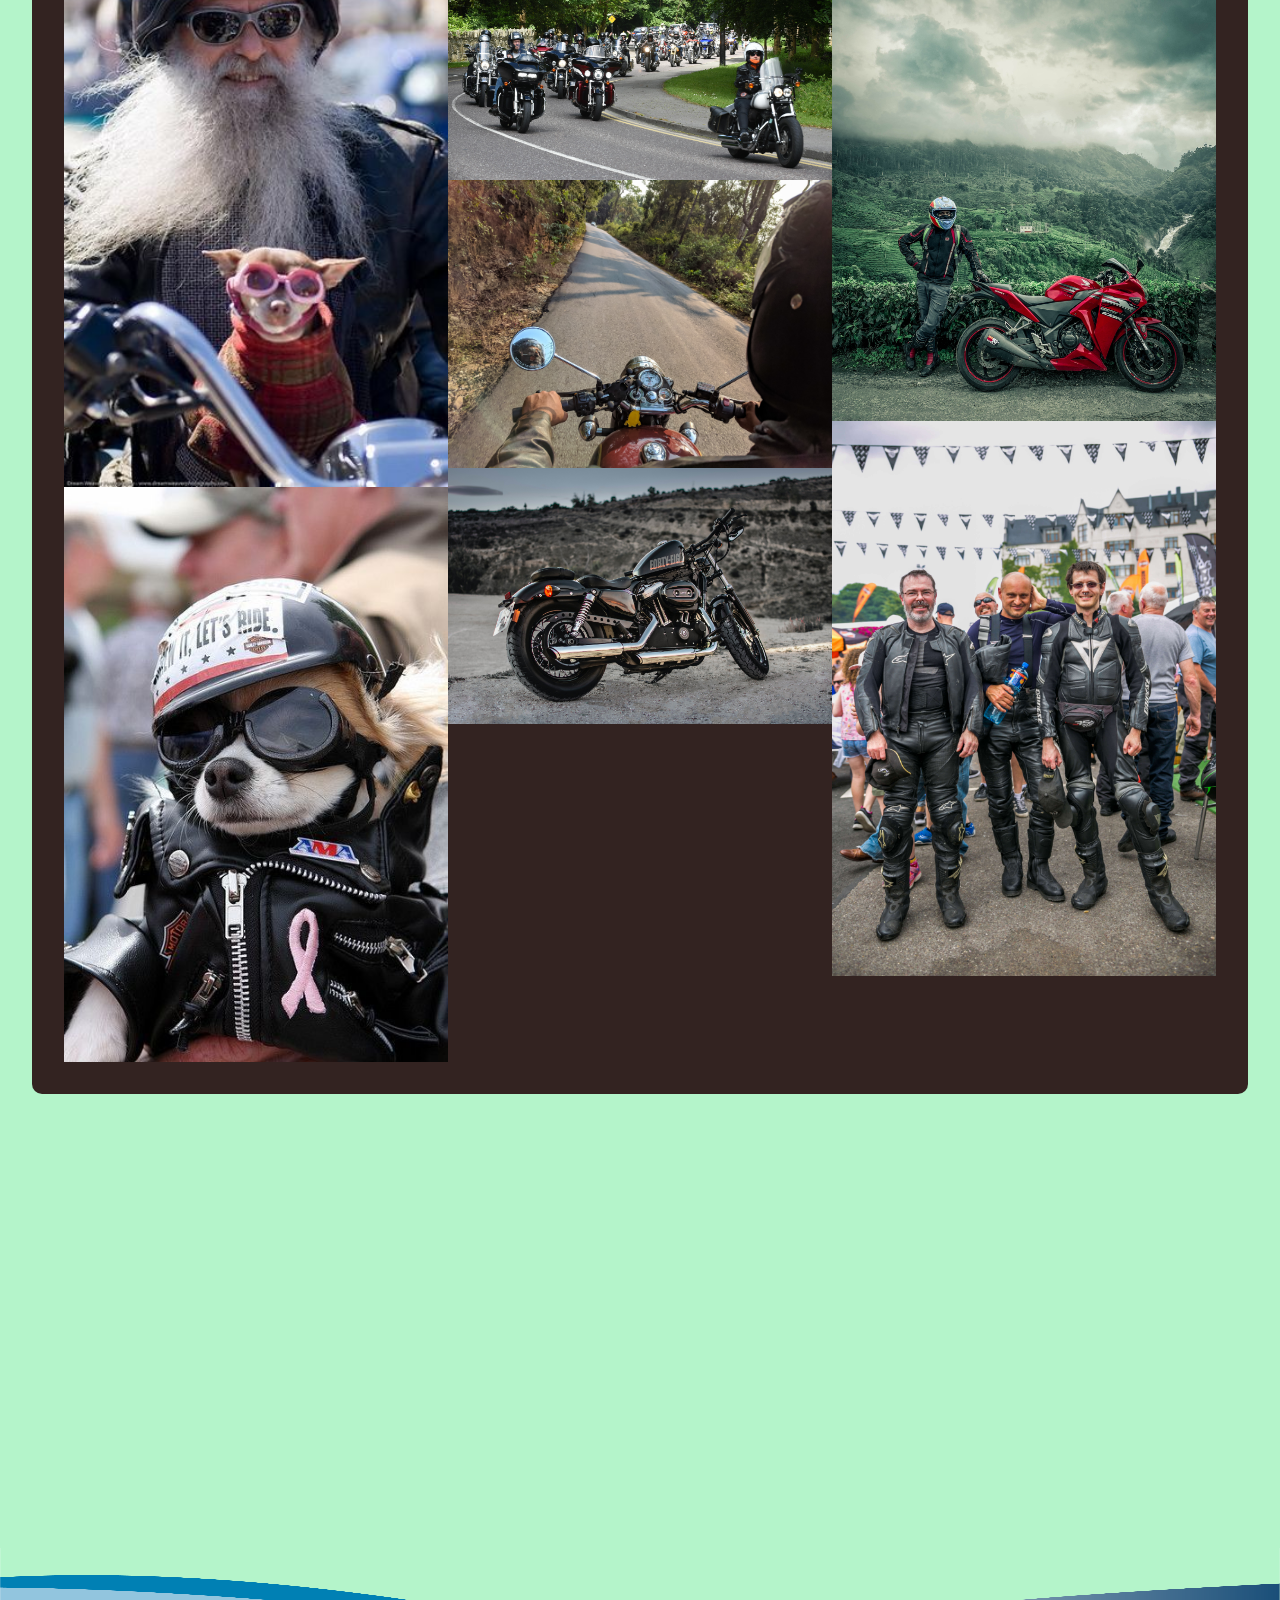
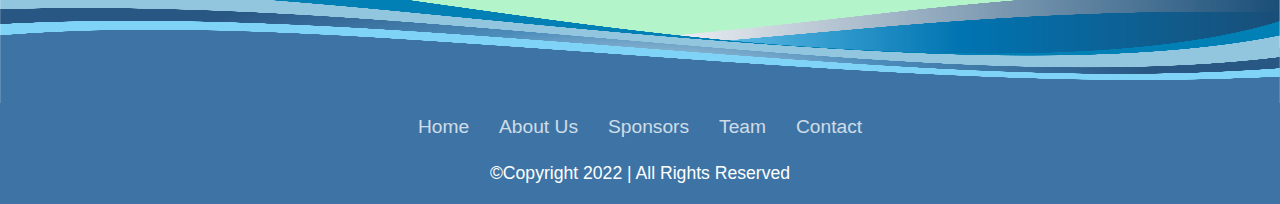
==== commit 42c9310f: "map" ====
--- a/event.html
+++ b/event.html
@@ -138,16 +138,15 @@
                     </div>
                 </div>
             </div>
-            <div id="map-wrapper">
-                Map goes here
-            </div>
+
             <div id="contact">
                 Contact details here (common footer already added)
             </div>
         </div>
         <div class="photo" id="photo">
             <!-- add images -->
-            <p><strong>Enjoy the atmosphere of last year </strong></p><br>
+            <p><strong>Enjoy the atmosphere of last year </strong></p>
+            <br>
         </div>
         <div id="photo">
             <img src="bike_images/1.jpg" alt="photo1">
@@ -162,15 +161,15 @@
     </div>
 
     <div id="contact">
-        Contact details here (common footer already added)
     </div>
     <!-- Map Google map -->
-    <p>
+    <div id="map-wrapper">
         <iframe src="https://www.google.com/maps/embed?pb=!1m18!1m12!1m3!1d2578.8684226351047!2d31.51024121523637!3d49.73210174674415!2m3!1f0!2f0!3f0!3m2!1i1024!2i768!4f13.1!3m3!1m2!1s0x40d6b2041fed7225%3A0x7a089d3043e82667!2sTarasova%20Hora!5e0!3m2!1sen!2sie!4v1675256637664!5m2!1sen!2sie"
-                width="100%" height="445" style="border:0;" allowfullscreen=""
-                loading="lazy"
-                referrerpolicy="no-referrer-when-downgrade"></iframe>
-    </p>
+        width="100%" height="445" style="border:0;" allowfullscreen=""
+        loading="lazy"
+        referrerpolicy="no-referrer-when-downgrade"></iframe>
+    </div>
+
     </div>
 </main>
 <footer class="footer">
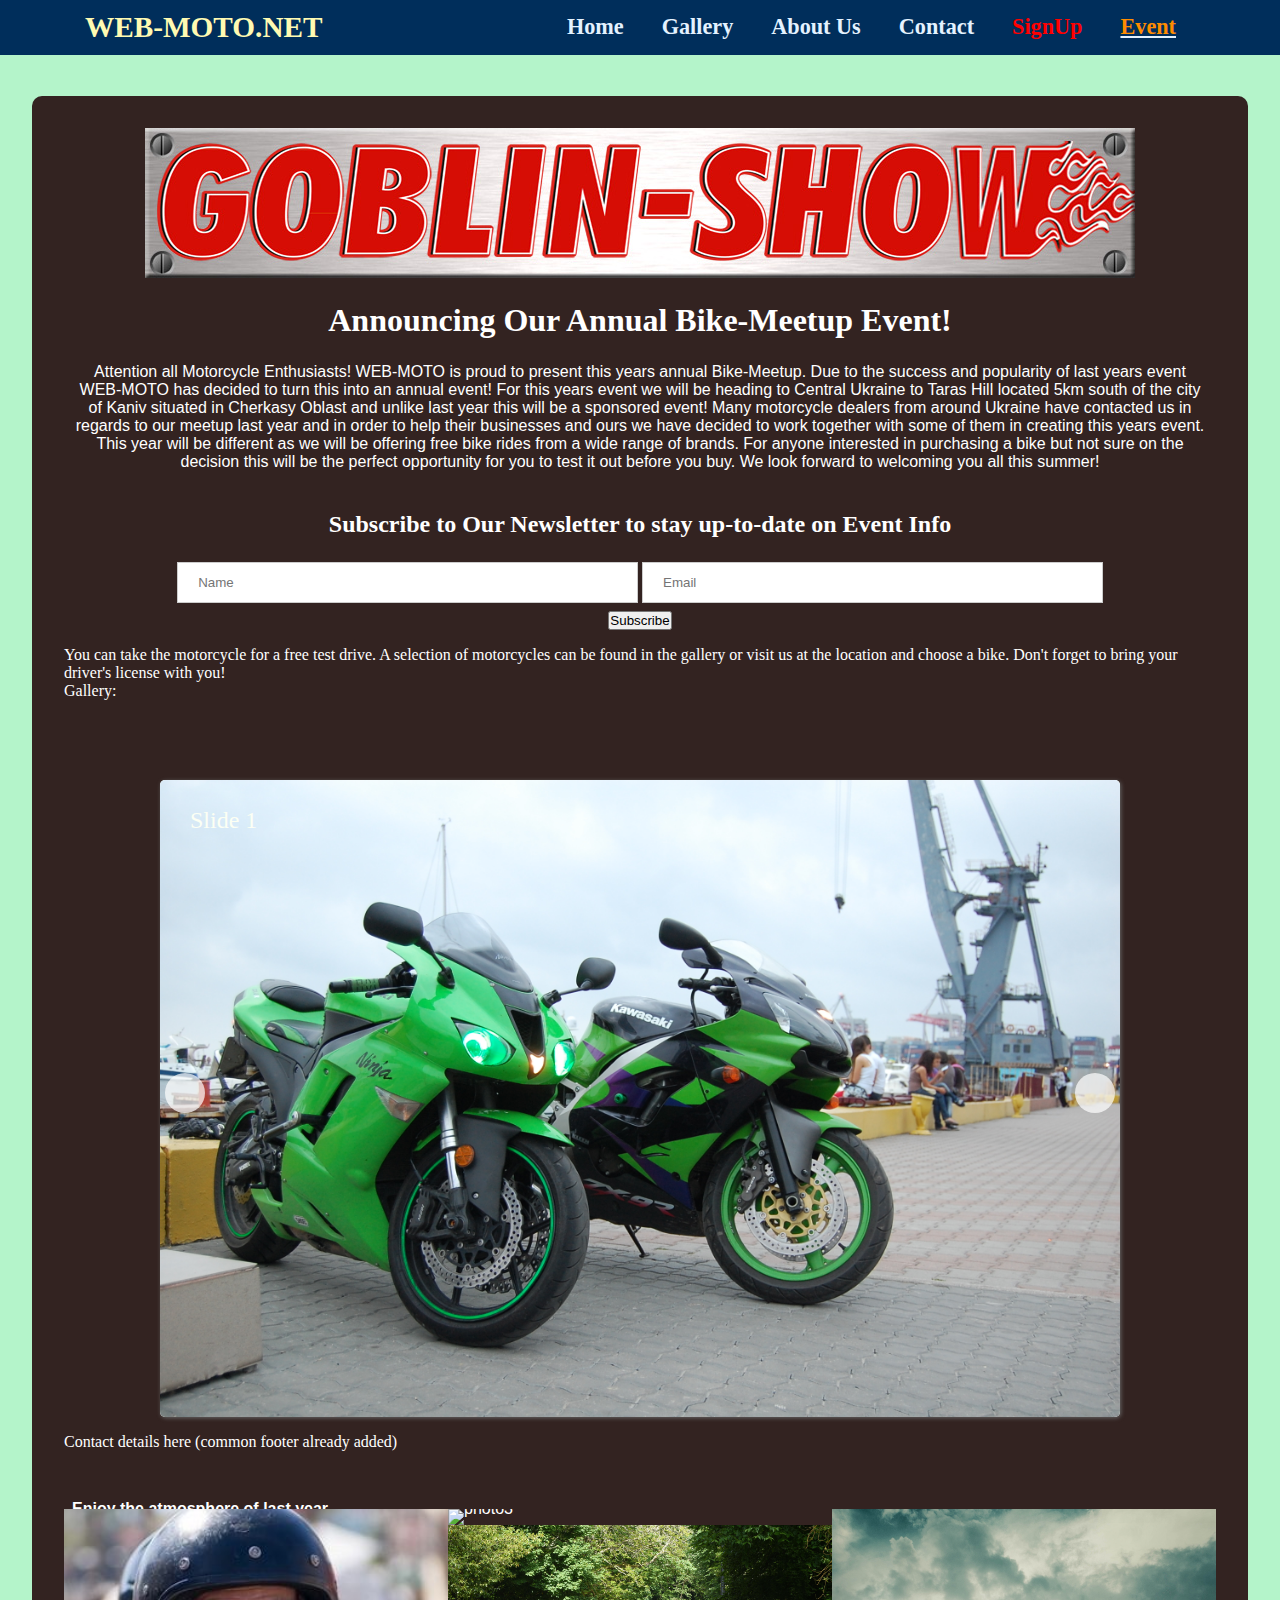
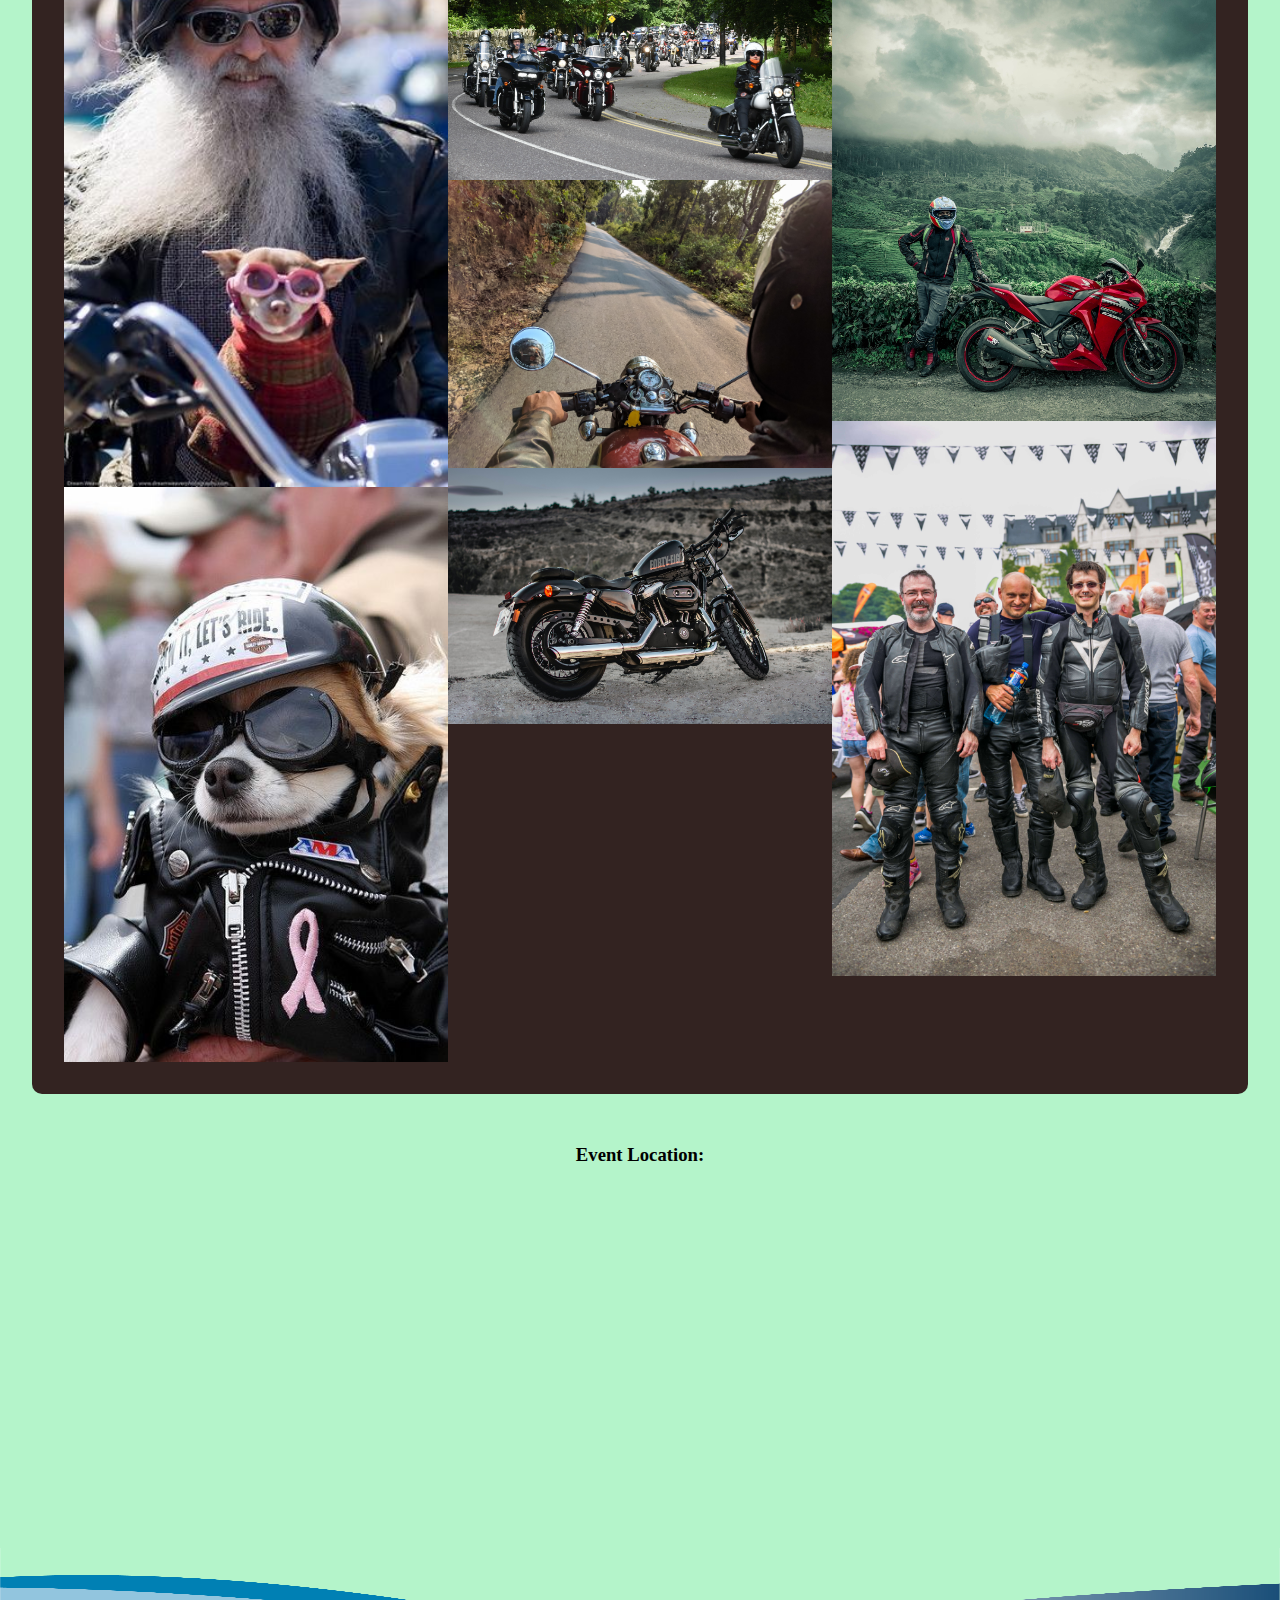
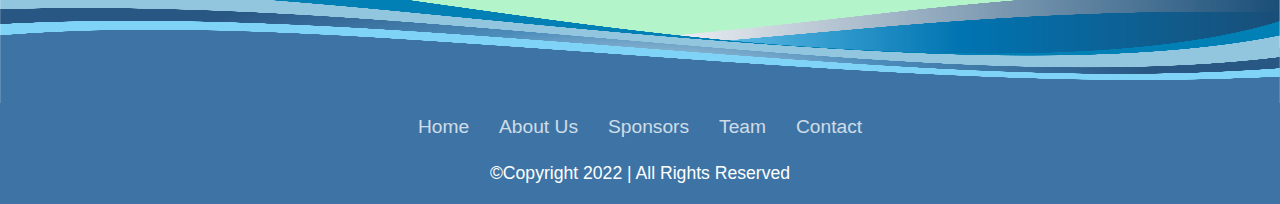
==== commit 4f4cec8a: "add h3 event location to google maps div" ====
--- a/event.html
+++ b/event.html
@@ -164,6 +164,7 @@
     </div>
     <!-- Map Google map -->
     <div id="map-wrapper">
+        <h3 class="text-align">Event Location:</h3>
         <iframe src="https://www.google.com/maps/embed?pb=!1m18!1m12!1m3!1d2578.8684226351047!2d31.51024121523637!3d49.73210174674415!2m3!1f0!2f0!3f0!3m2!1i1024!2i768!4f13.1!3m3!1m2!1s0x40d6b2041fed7225%3A0x7a089d3043e82667!2sTarasova%20Hora!5e0!3m2!1sen!2sie!4v1675256637664!5m2!1sen!2sie"
         width="100%" height="445" style="border:0;" allowfullscreen=""
         loading="lazy"
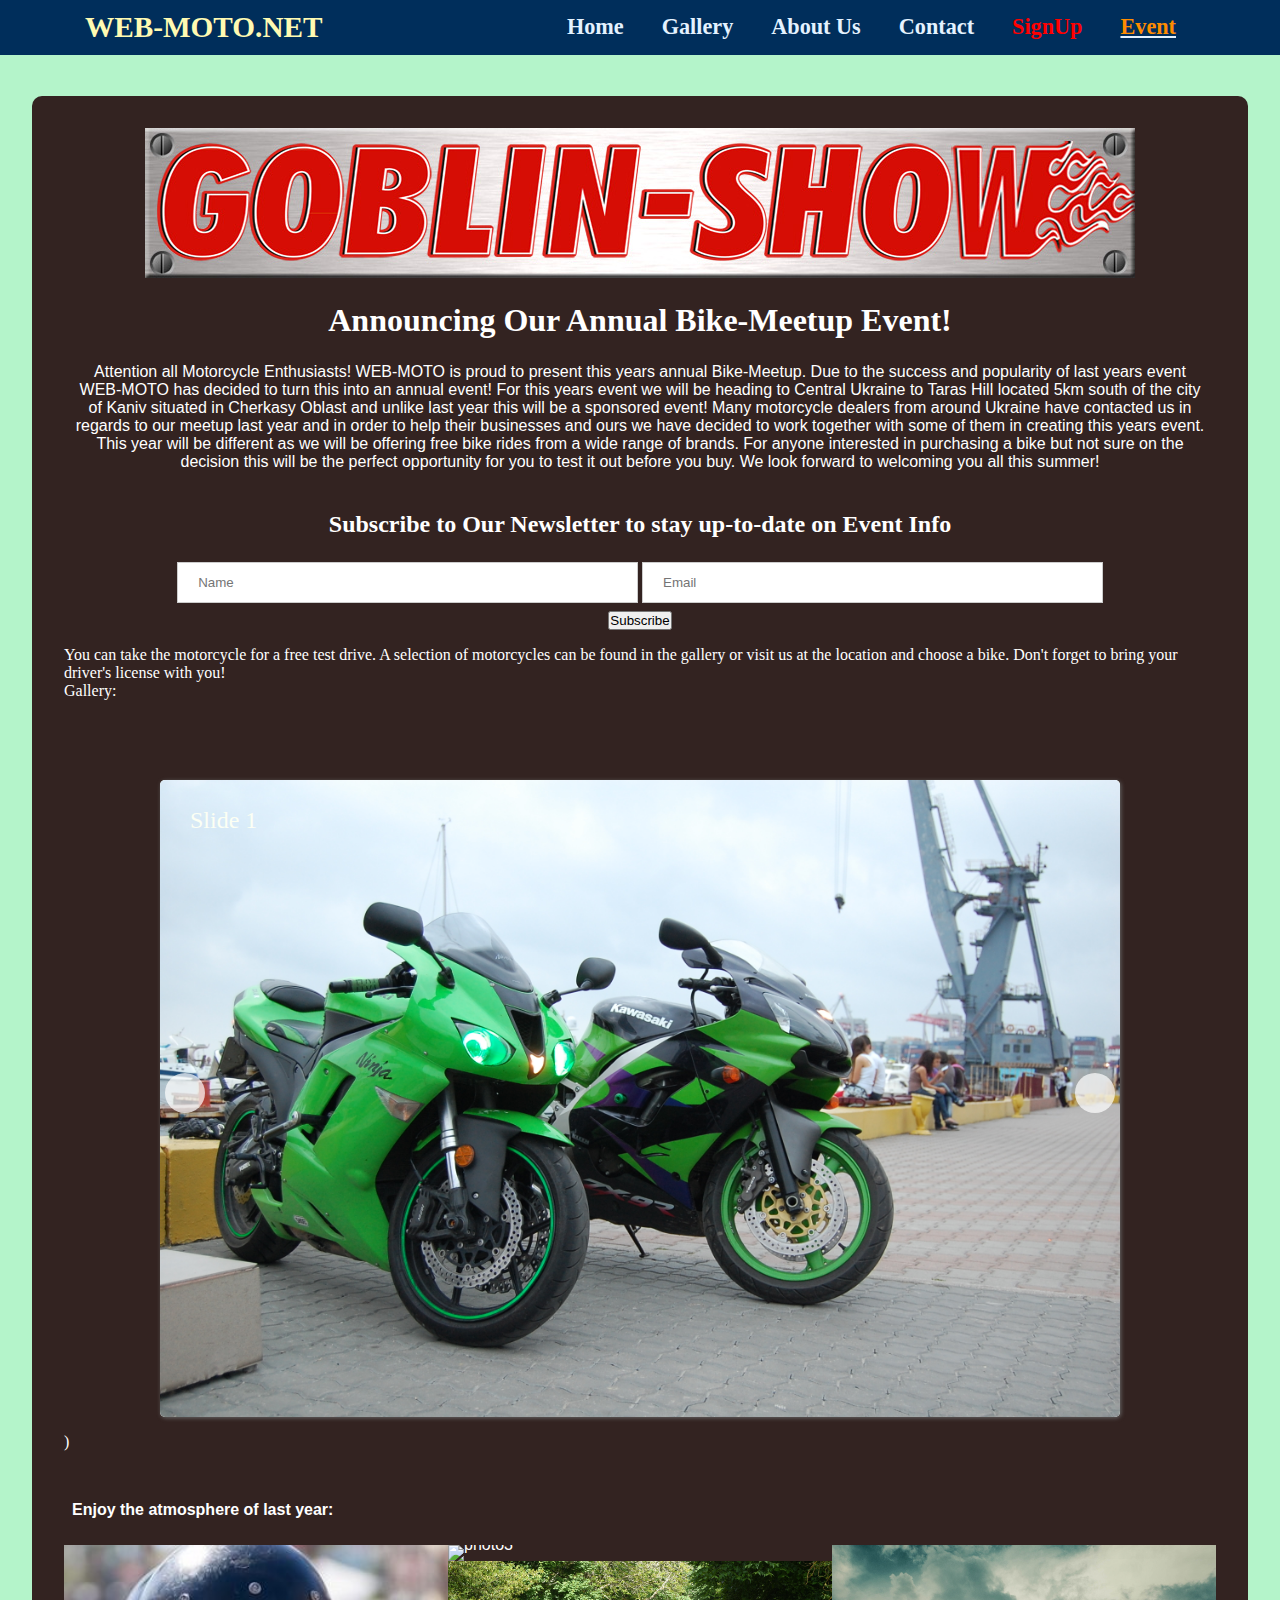
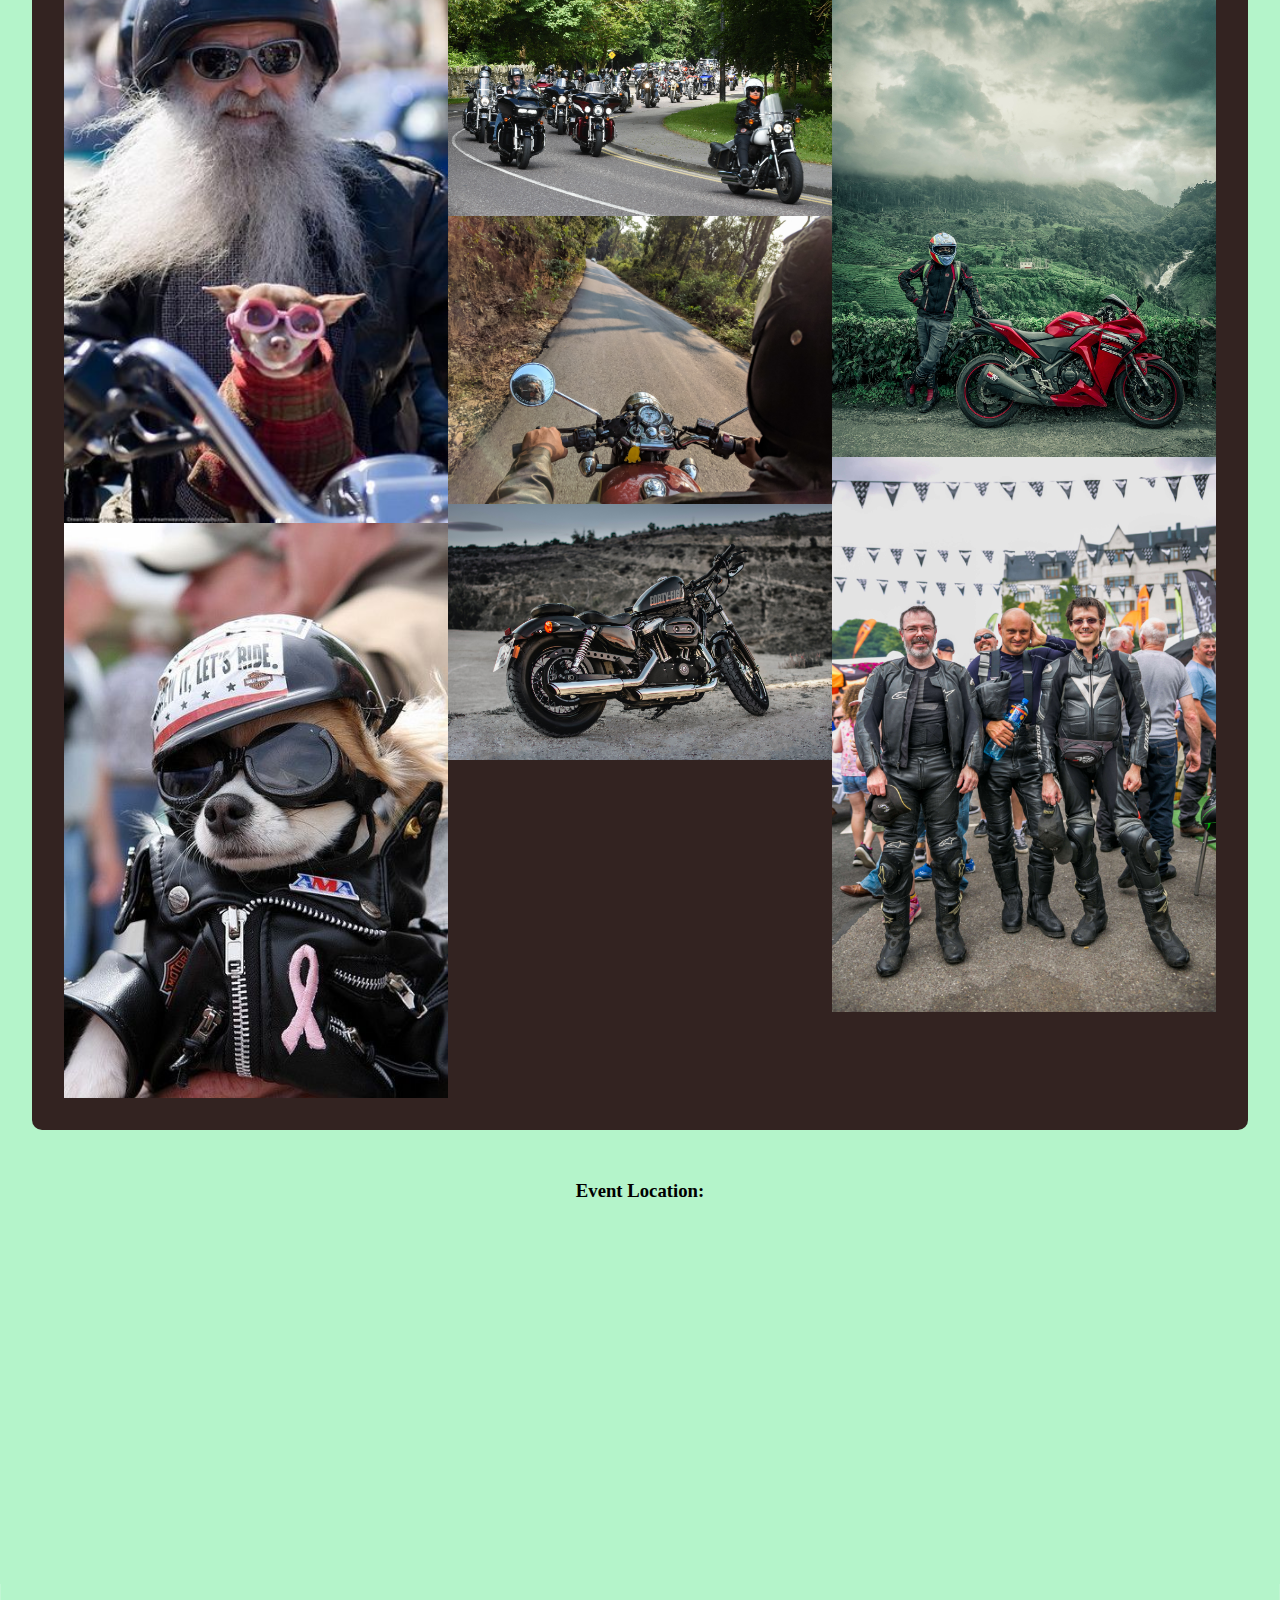
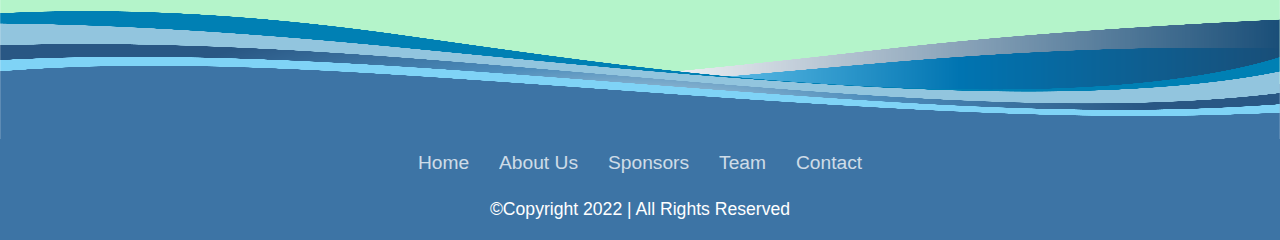
==== commit 695bbd6f: "move coments" ====
--- a/event.html
+++ b/event.html
@@ -140,13 +140,14 @@
             </div>
 
             <div id="contact">
-                Contact details here (common footer already added)
+)
             </div>
         </div>
+        <p><strong>Enjoy the atmosphere of last year: </strong></p>
+        <br>
         <div class="photo" id="photo">
             <!-- add images -->
-            <p><strong>Enjoy the atmosphere of last year </strong></p>
-            <br>
+            
         </div>
         <div id="photo">
             <img src="bike_images/1.jpg" alt="photo1">
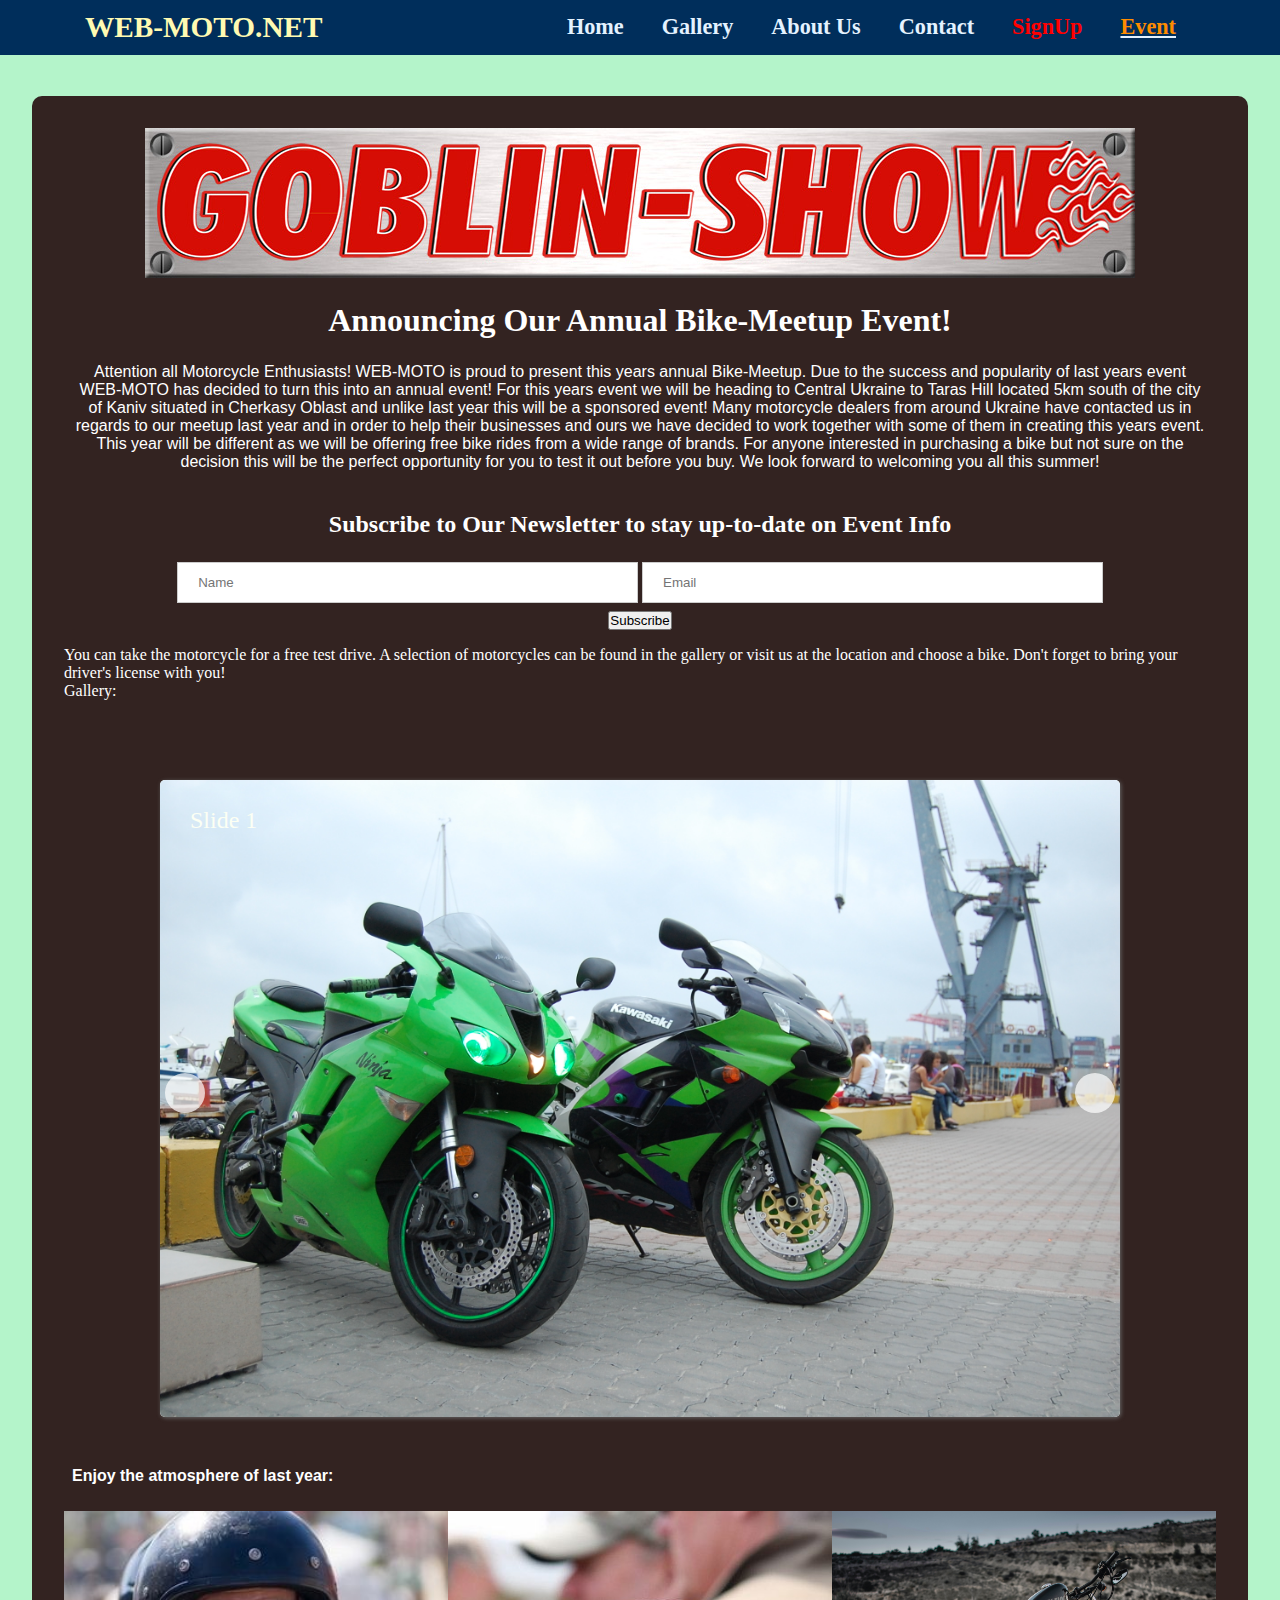
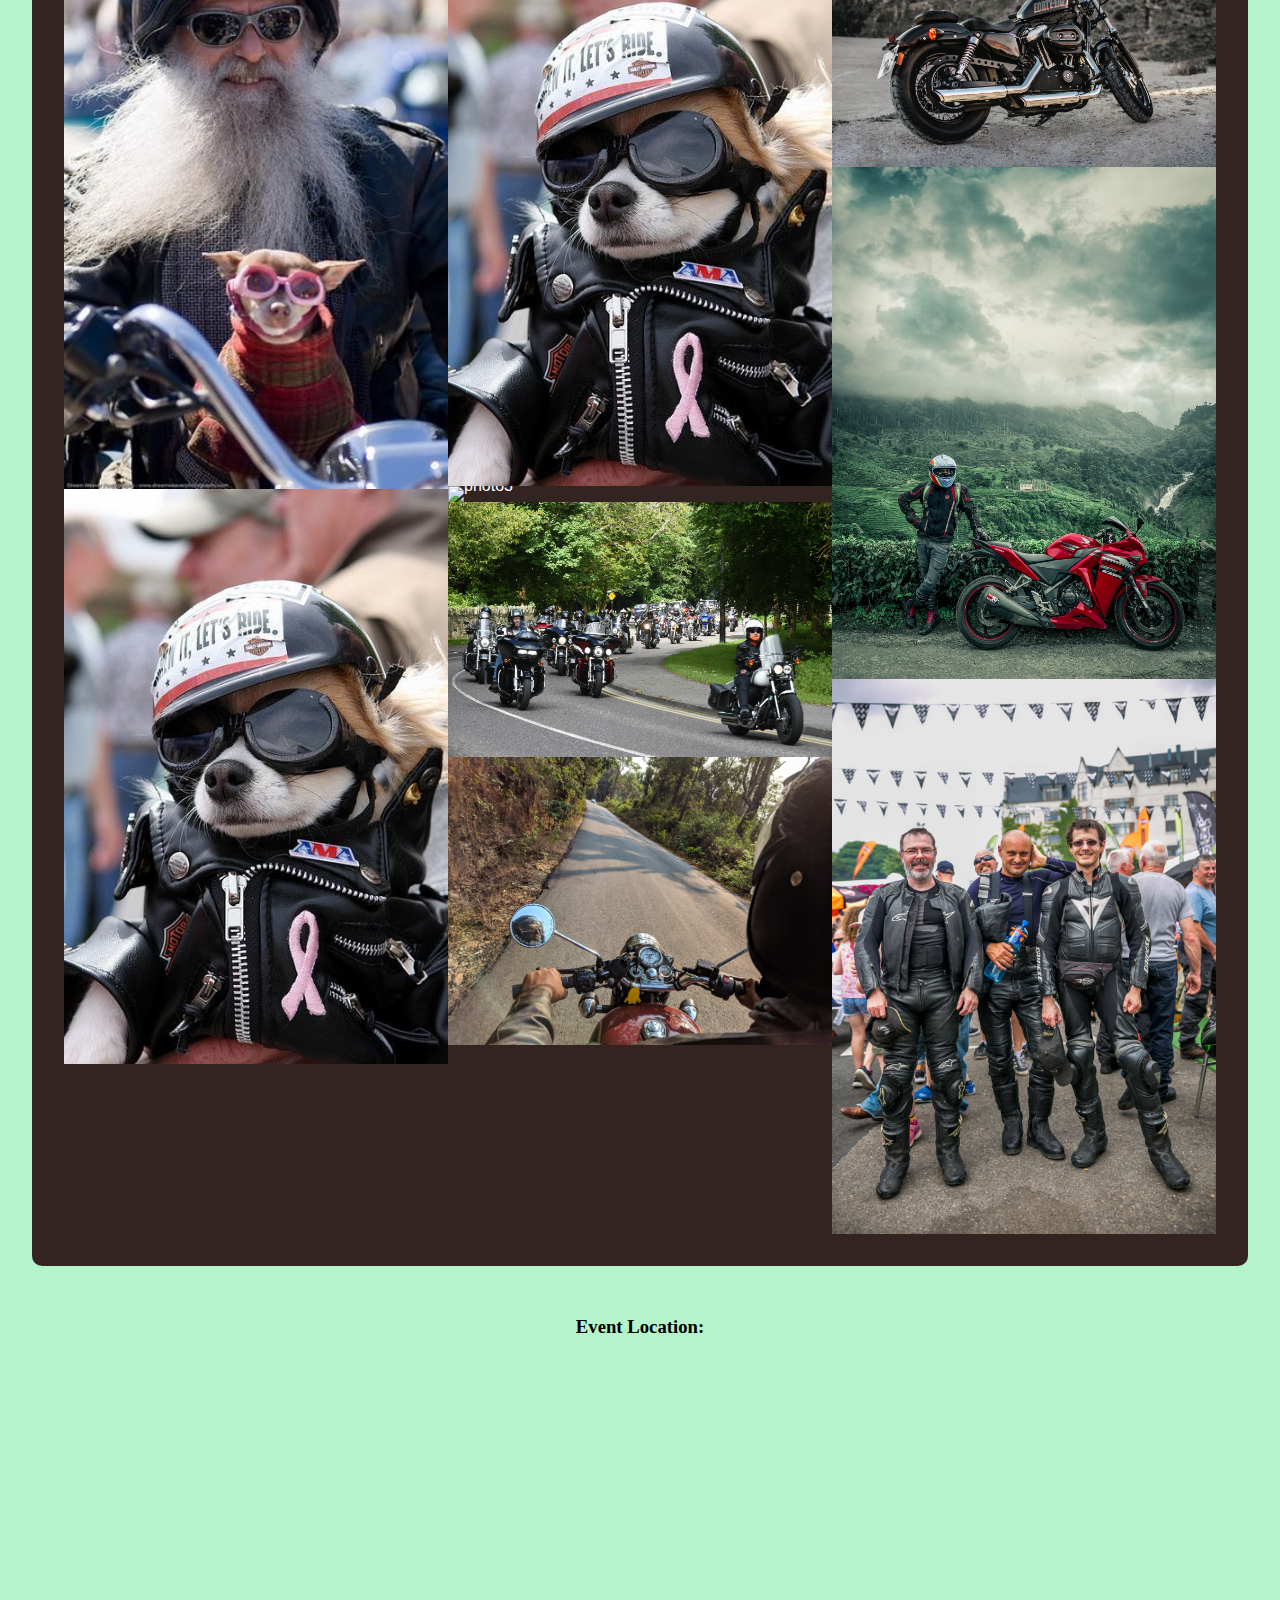
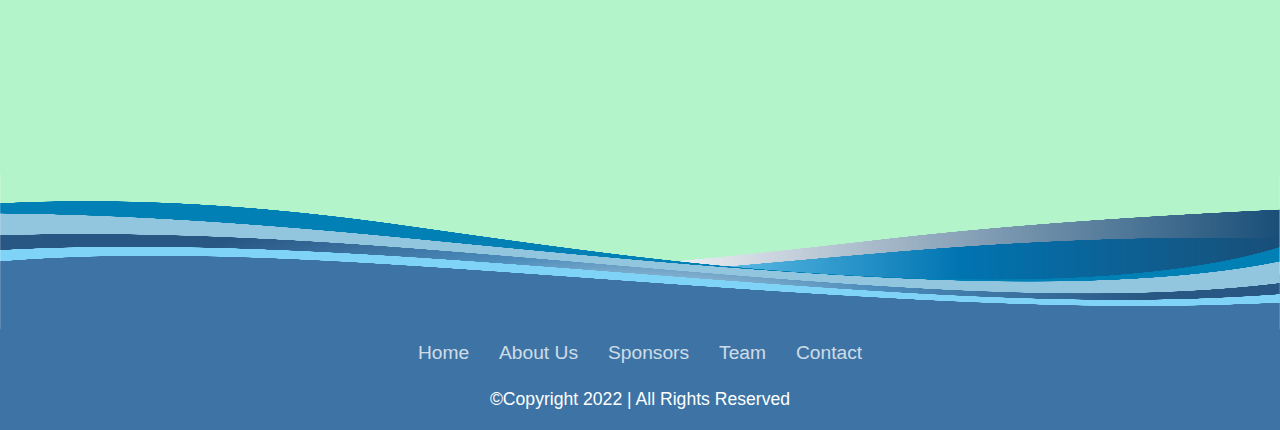
==== commit 4c8a0a69: "add dog img" ====
--- a/event.html
+++ b/event.html
@@ -140,7 +140,7 @@
             </div>
 
             <div id="contact">
-)
+
             </div>
         </div>
         <p><strong>Enjoy the atmosphere of last year: </strong></p>
@@ -151,6 +151,7 @@
         </div>
         <div id="photo">
             <img src="bike_images/1.jpg" alt="photo1">
+            <a class="pictures-img" href="bike_images/2.jpg" target="_blank"><img src="bike_images/2.jpg" alt="by-the-sea"></a>
             <img src="bike_images/2.jpg" alt="photo2">
             <img src="bike_images/3.png" alt="photo3">
             <img src="bike_images/4.jpg" alt="photo4">
@@ -174,6 +175,9 @@
 
     </div>
 </main>
+<br>
+<br>
+<br>
 <footer class="footer">
     <div class="waves">
         <div class="wave" id="wave1"></div>
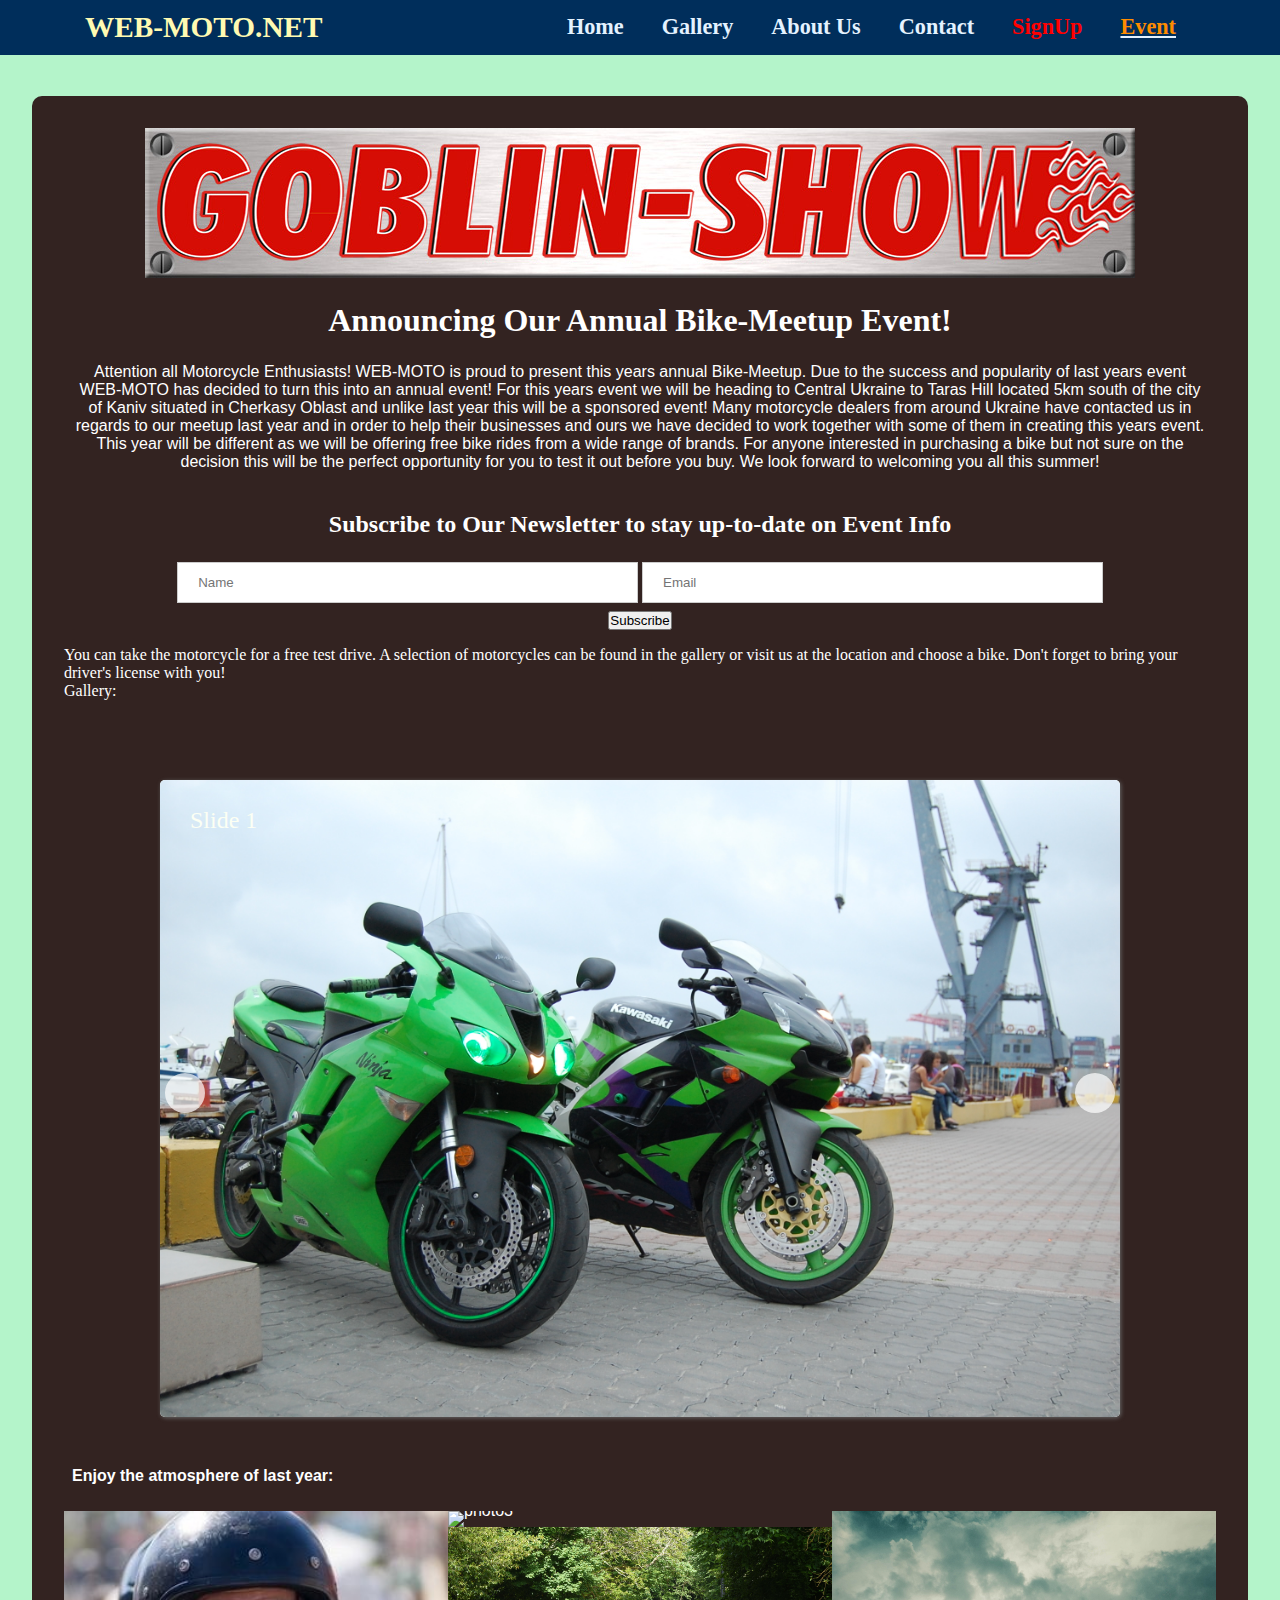
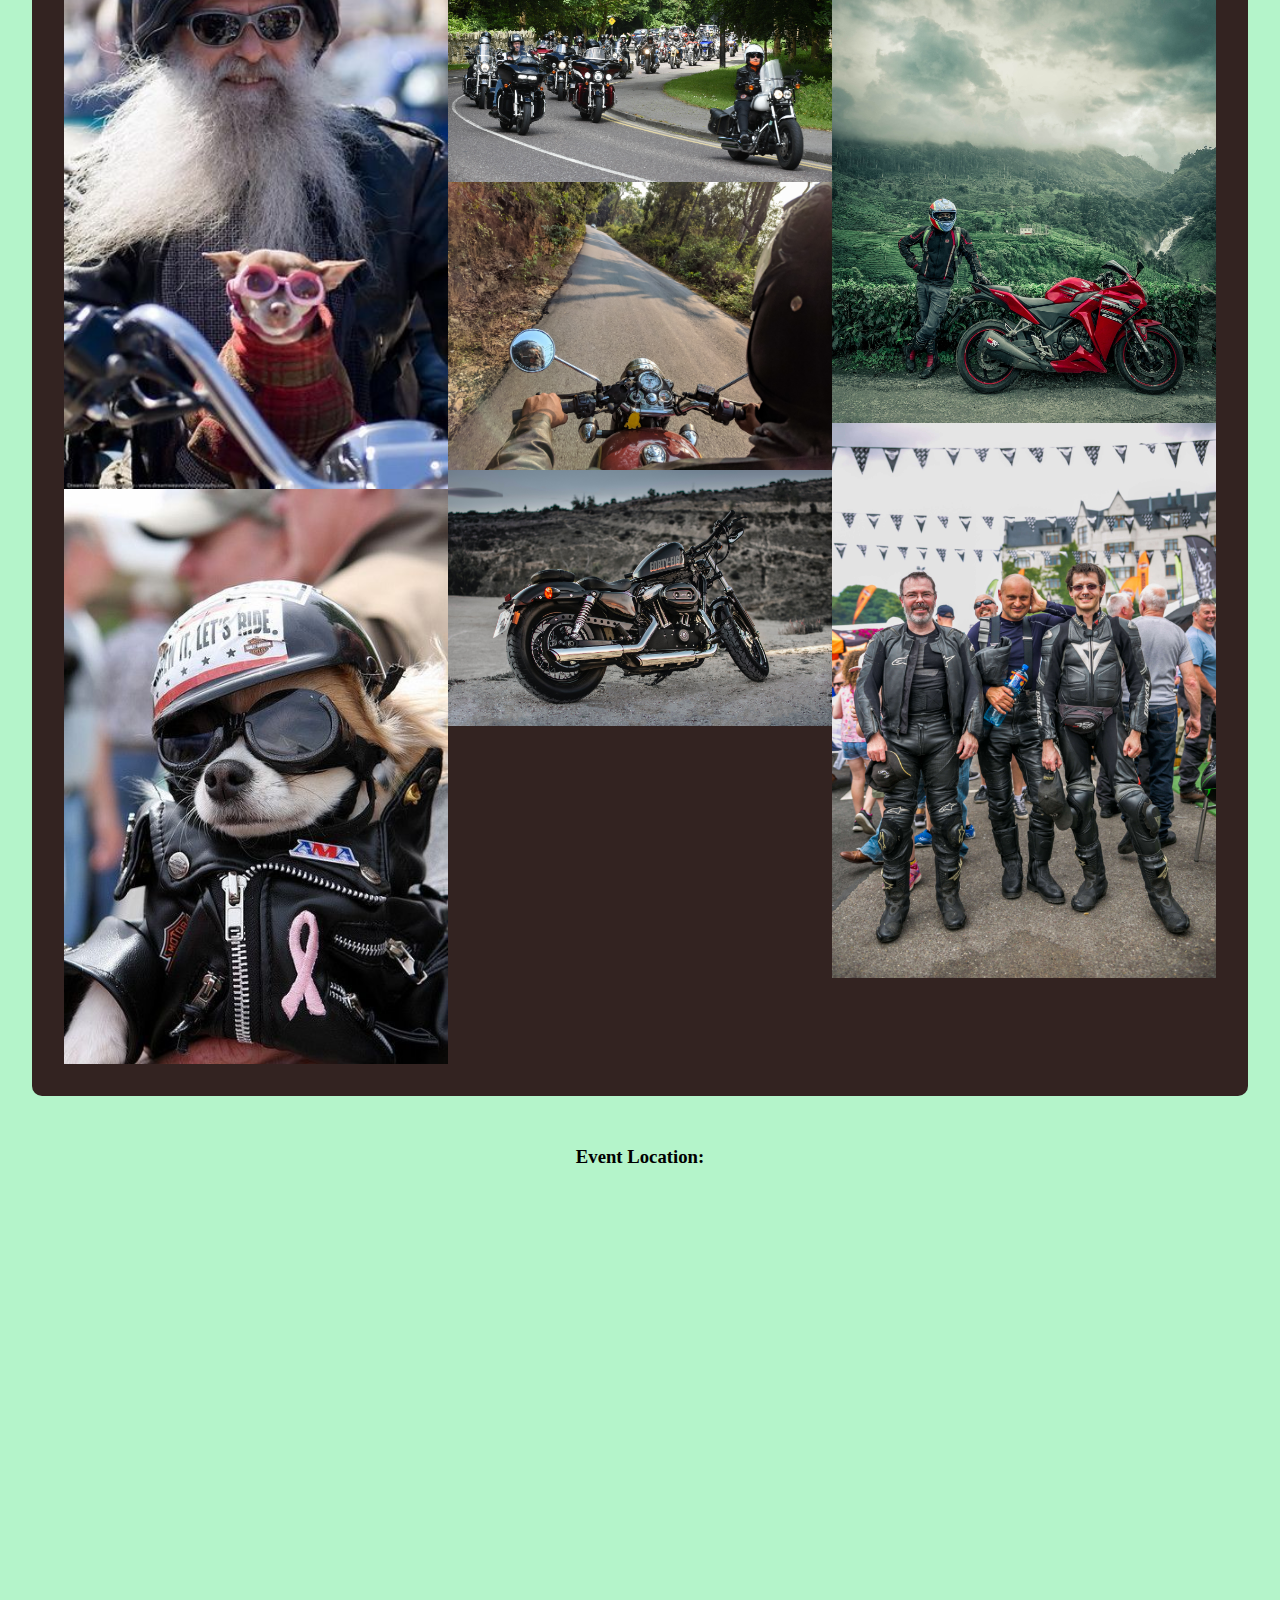
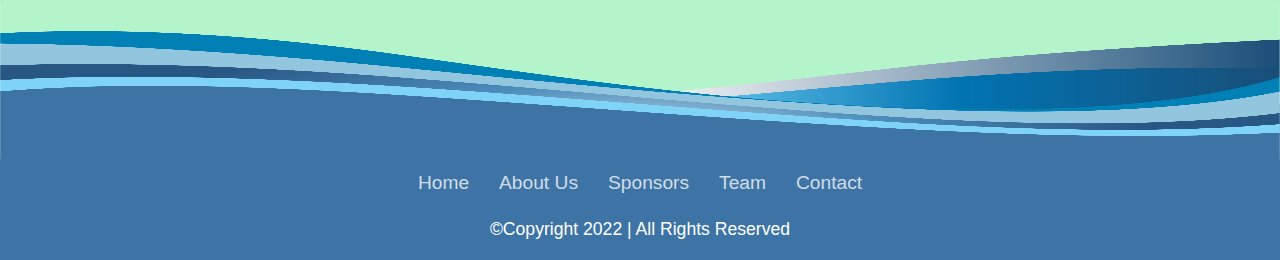
==== commit 26d6f2bb: "img chenge" ====
--- a/event.html
+++ b/event.html
@@ -151,7 +151,6 @@
         </div>
         <div id="photo">
             <img src="bike_images/1.jpg" alt="photo1">
-            <a class="pictures-img" href="bike_images/2.jpg" target="_blank"><img src="bike_images/2.jpg" alt="by-the-sea"></a>
             <img src="bike_images/2.jpg" alt="photo2">
             <img src="bike_images/3.png" alt="photo3">
             <img src="bike_images/4.jpg" alt="photo4">
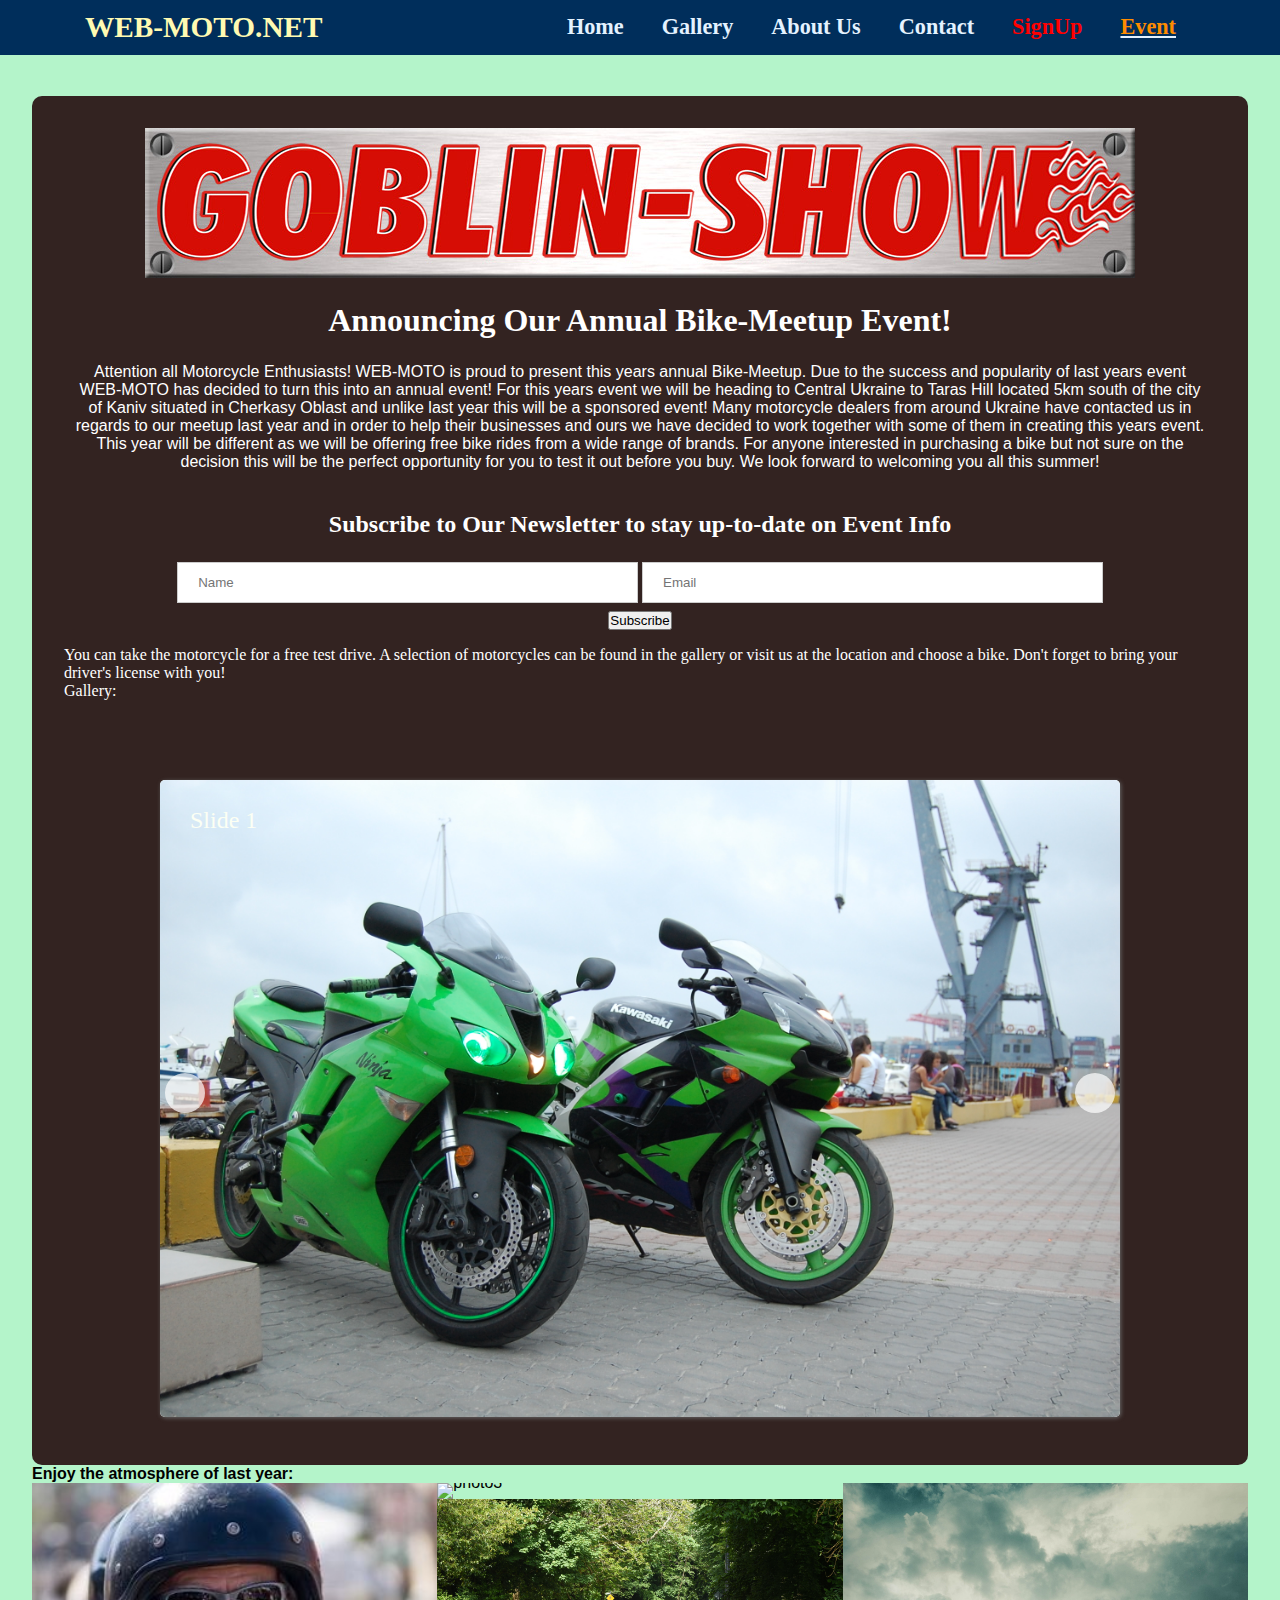
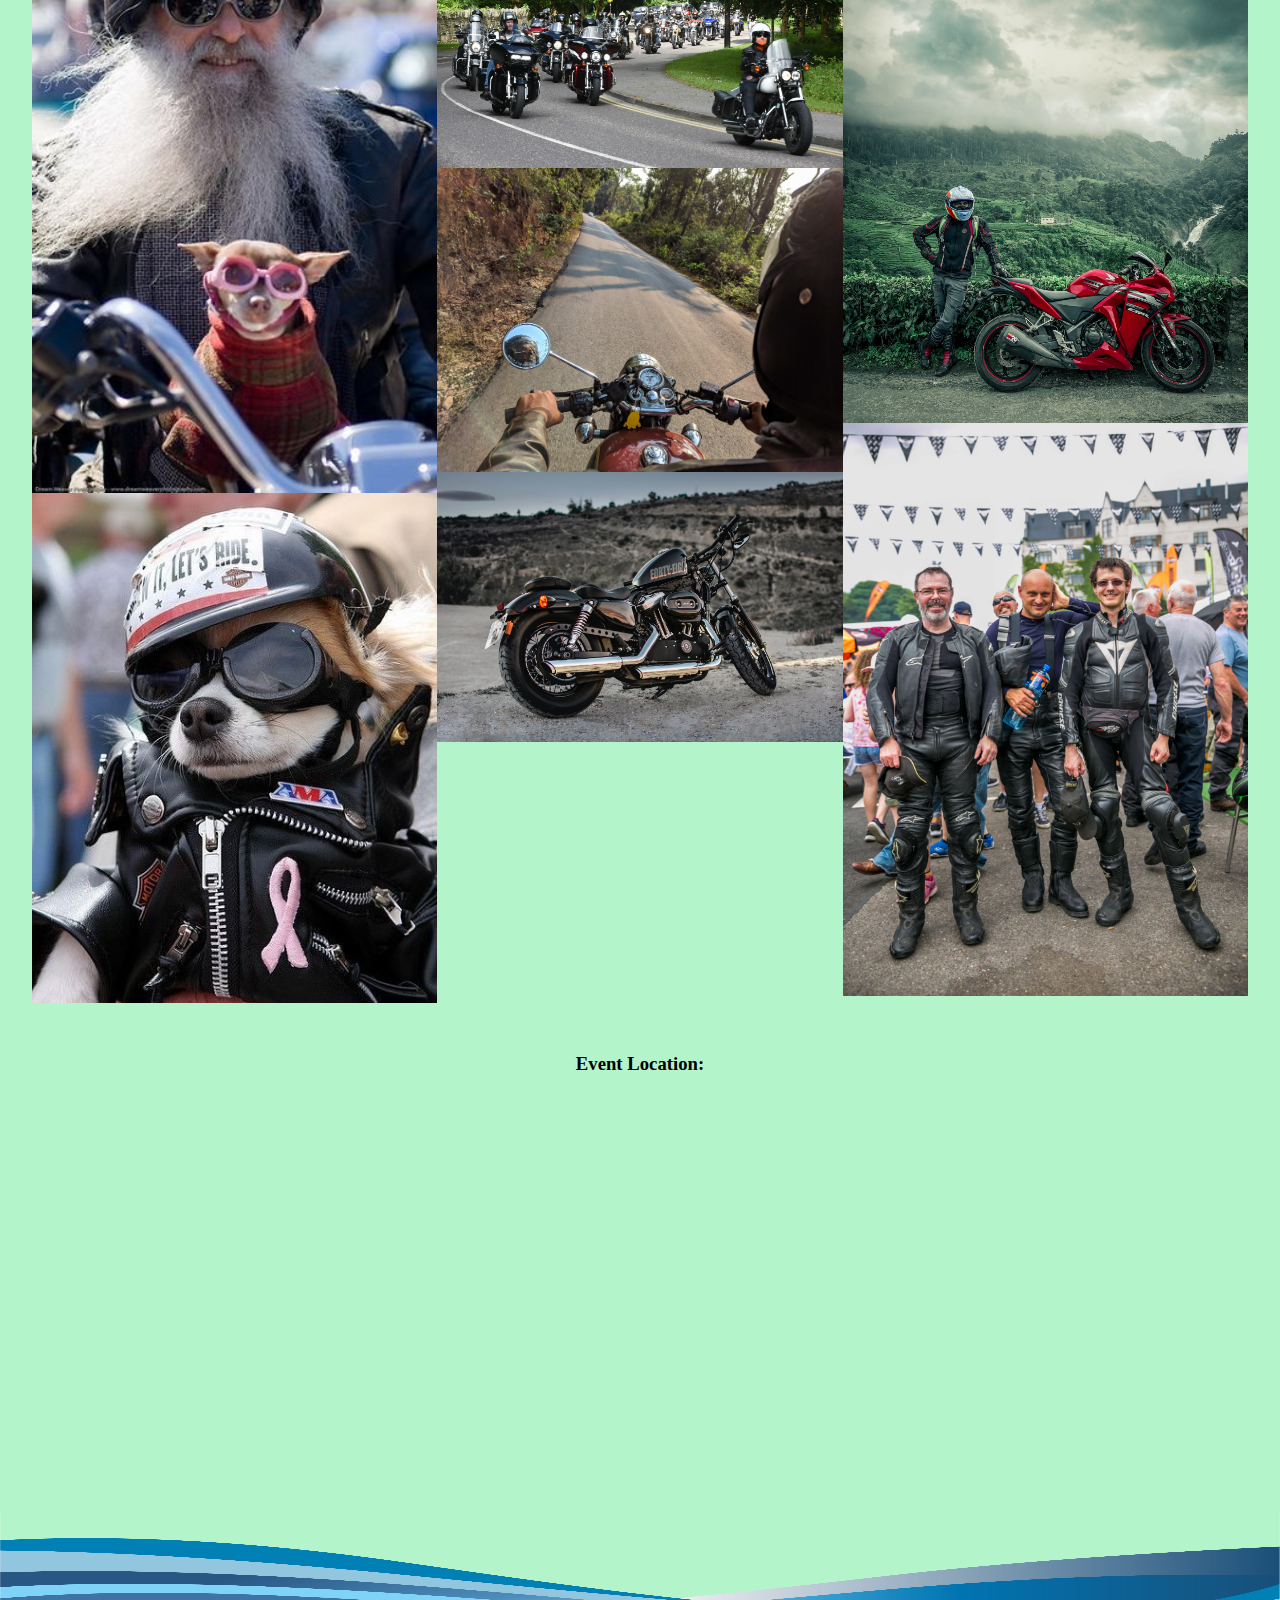
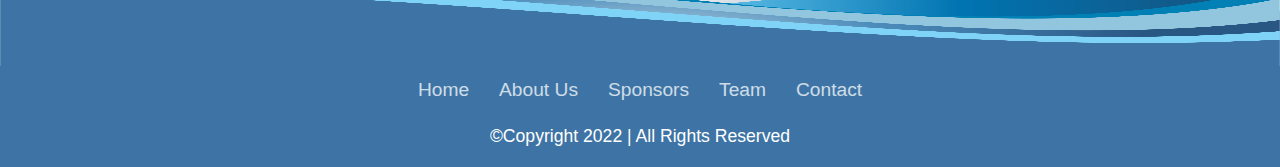
==== commit 3d207718: "updates" ====
--- a/event.html
+++ b/event.html
@@ -139,11 +139,10 @@
                 </div>
             </div>
 
-            <div id="contact">
-
+            
             </div>
         </div>
-        <p><strong>Enjoy the atmosphere of last year: </strong></p>
+        <strong>Enjoy the atmosphere of last year:</strong>
         <br>
         <div class="photo" id="photo">
             <!-- add images -->
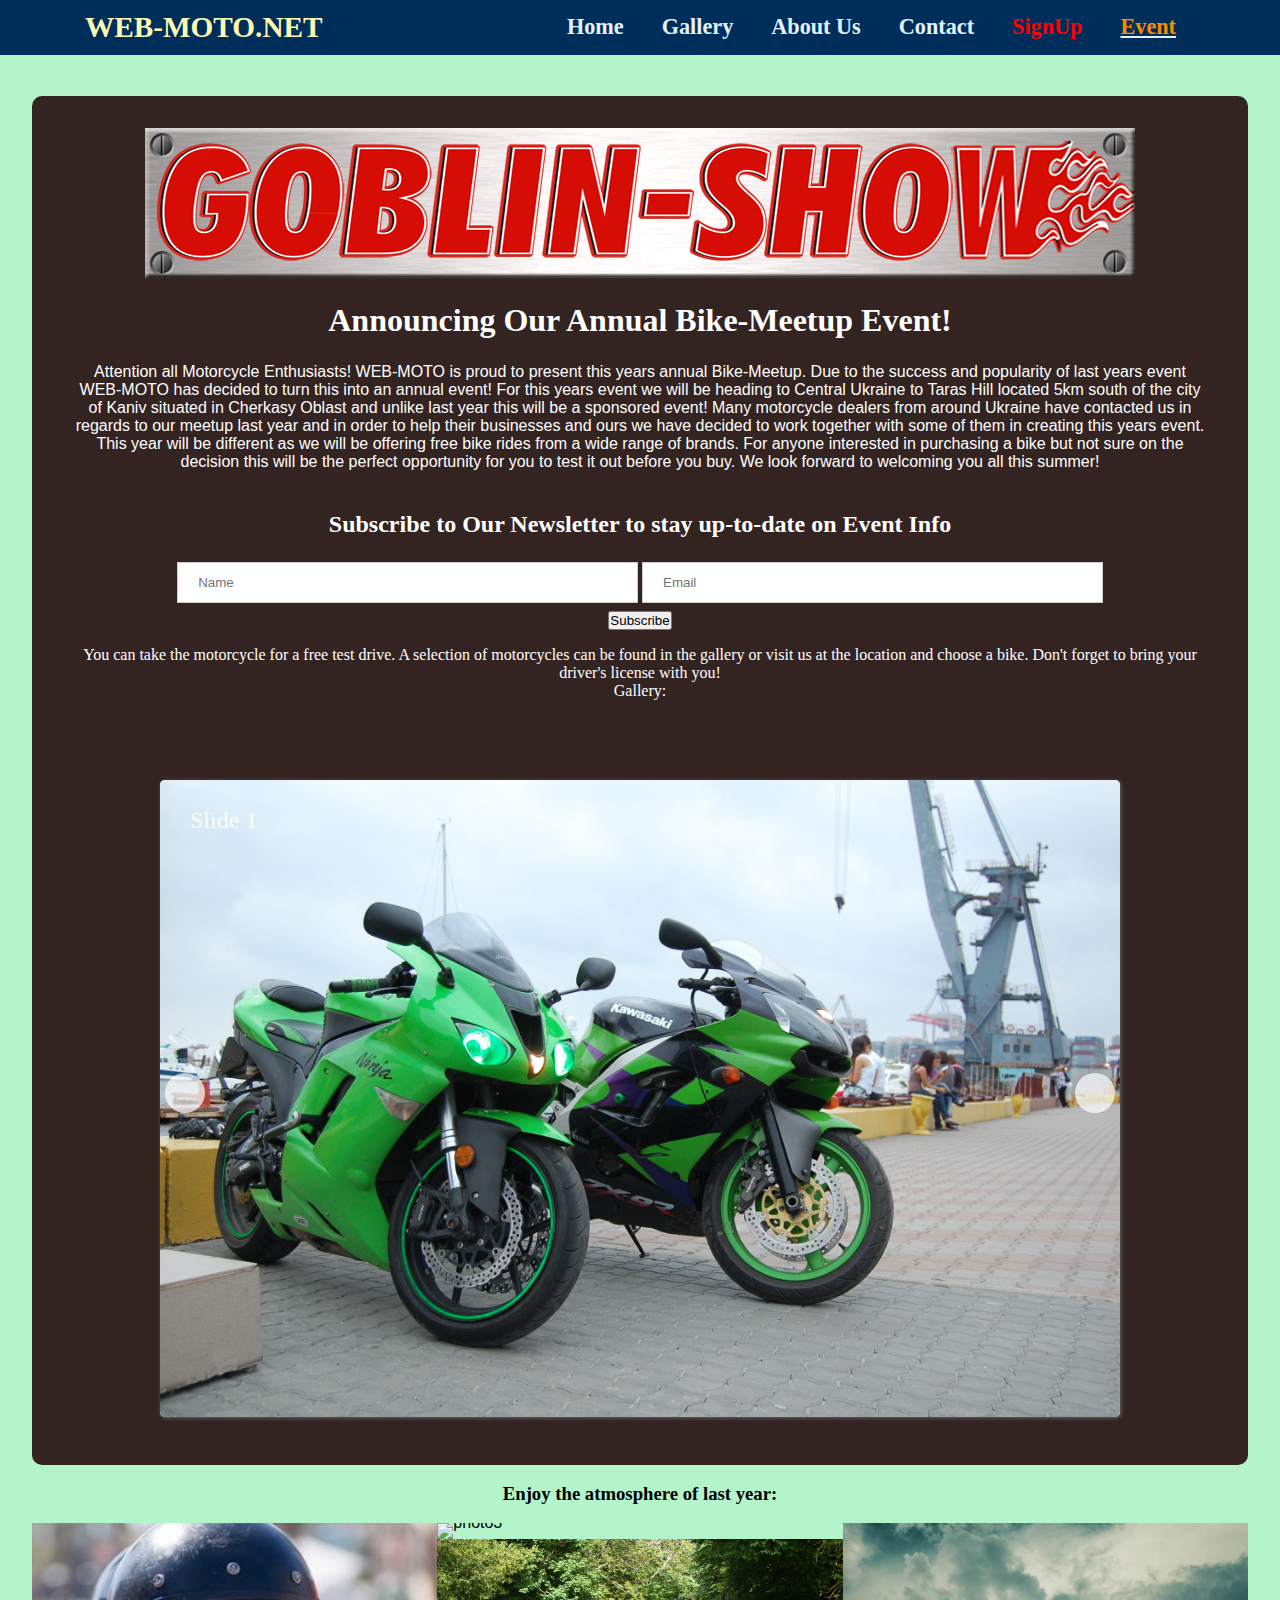
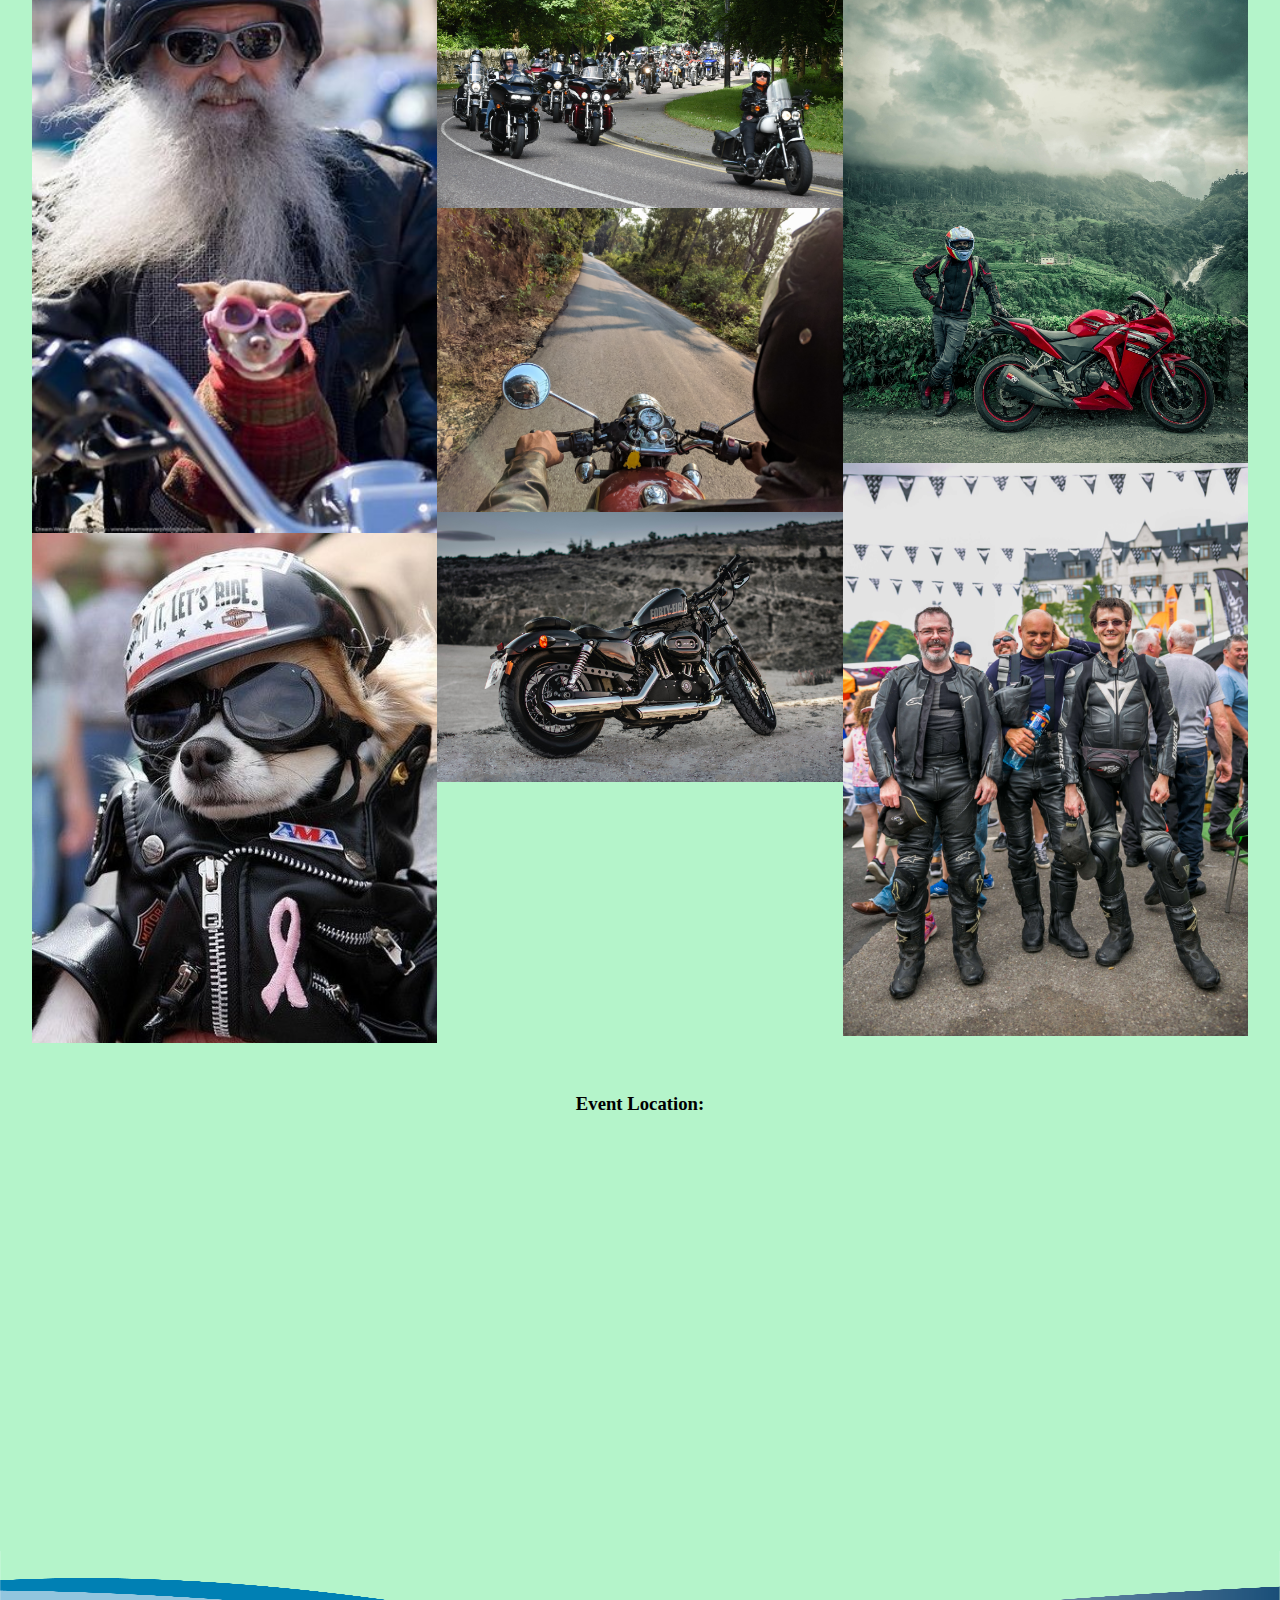
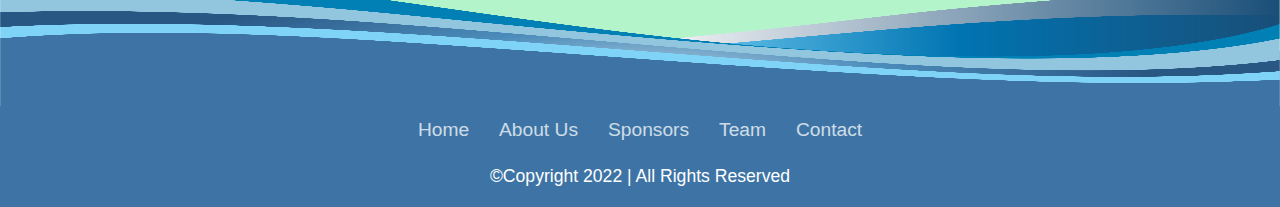
==== commit e90cdf35: "finalise html code" ====
--- a/event.html
+++ b/event.html
@@ -71,7 +71,7 @@
                 </div>
             </form>
         </div>
-        <div id="gallery-wrapper">You can take the motorcycle for a free test
+        <div id="gallery-wrapper" class="text-align">You can take the motorcycle for a free test
             drive.
             A selection of motorcycles can be found in the gallery or visit us
             at the location and choose a bike.
@@ -142,7 +142,8 @@
             
             </div>
         </div>
-        <strong>Enjoy the atmosphere of last year:</strong>
+        <br>
+        <h3 class="text-align">Enjoy the atmosphere of last year:</h3>
         <br>
         <div class="photo" id="photo">
             <!-- add images -->
